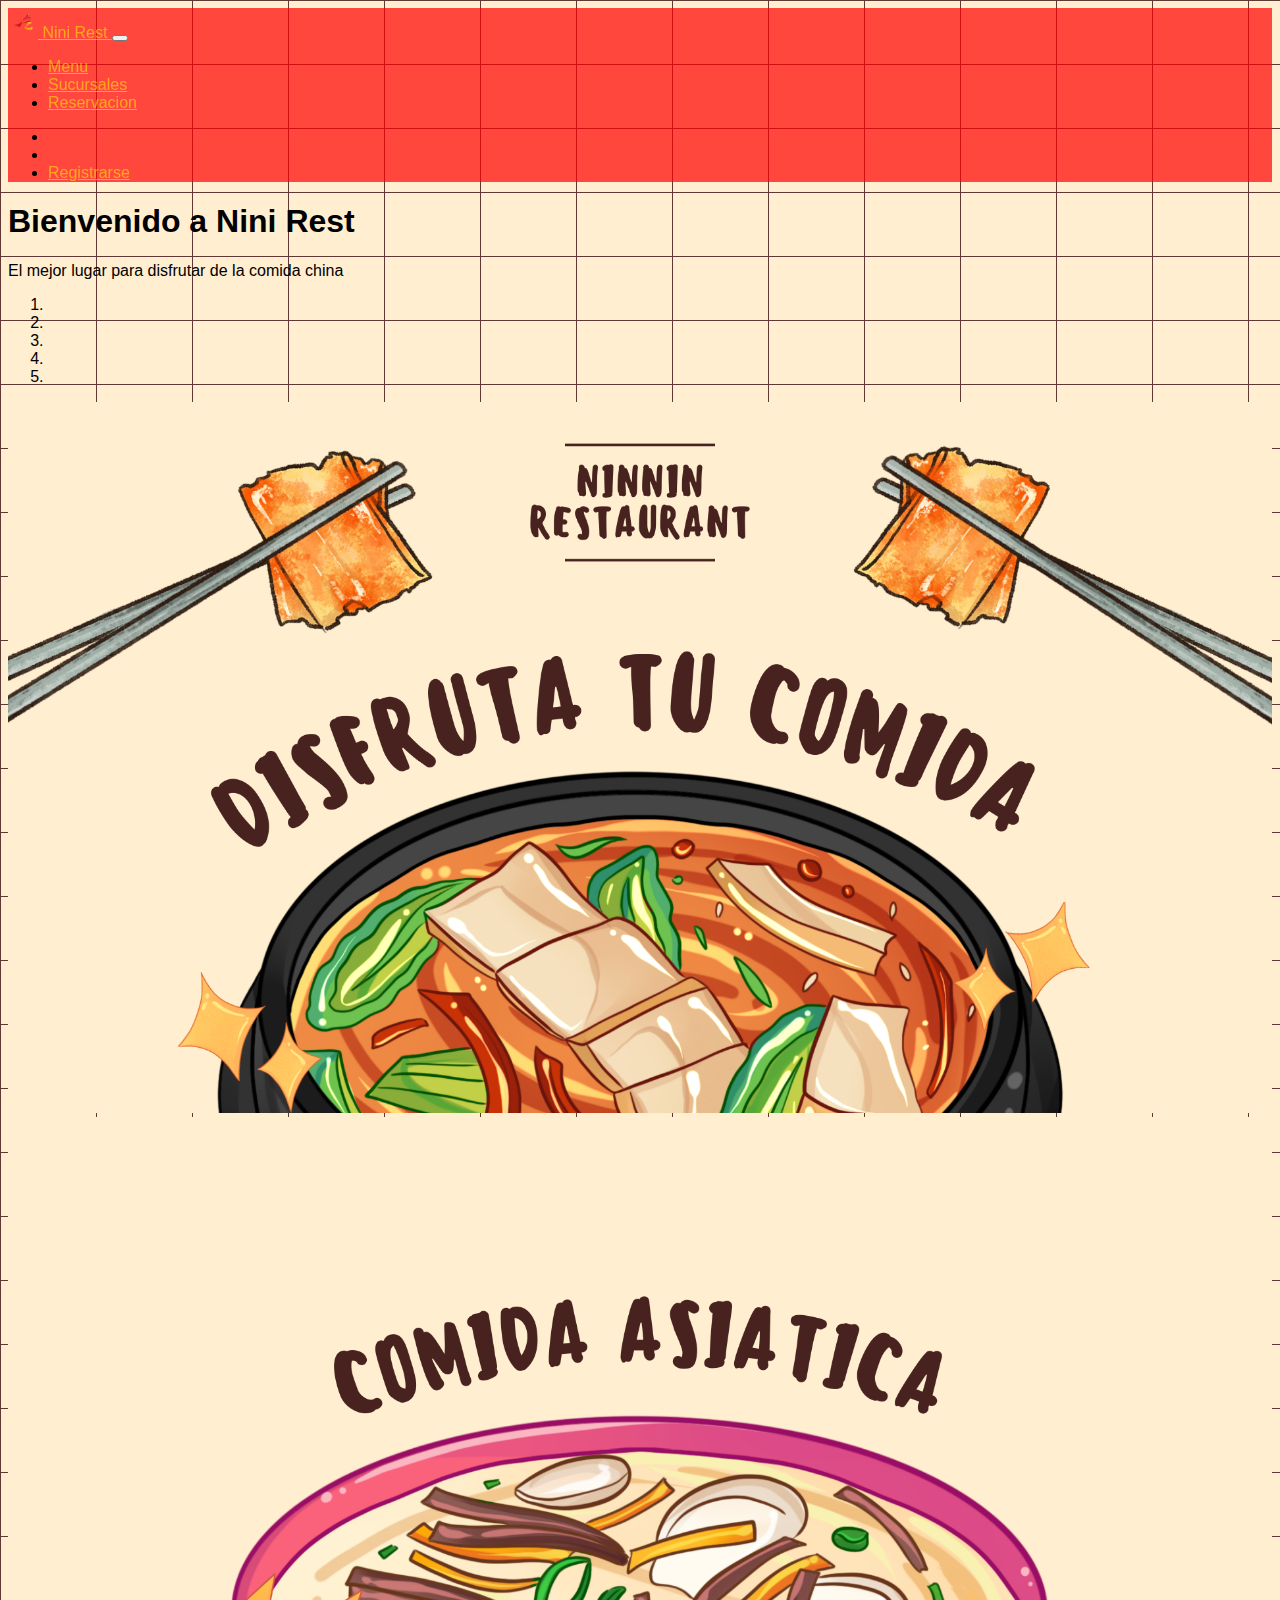
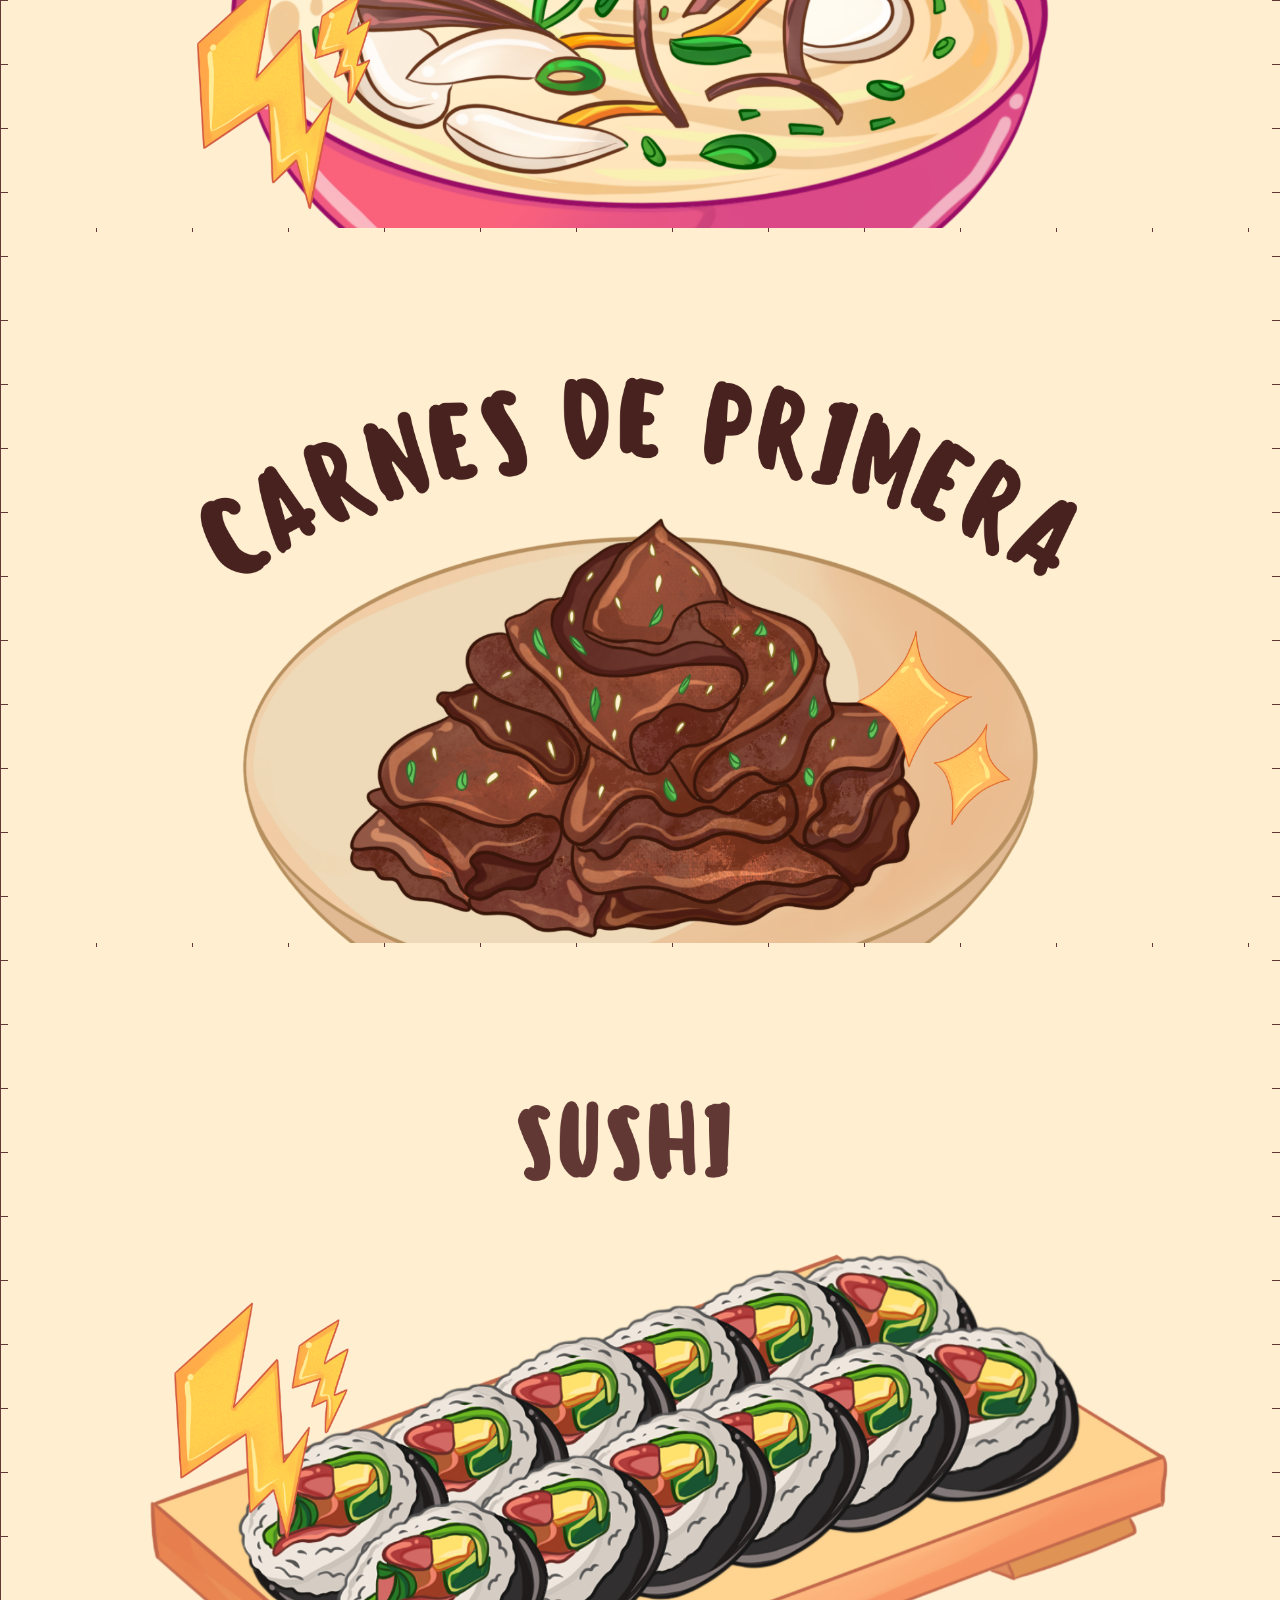
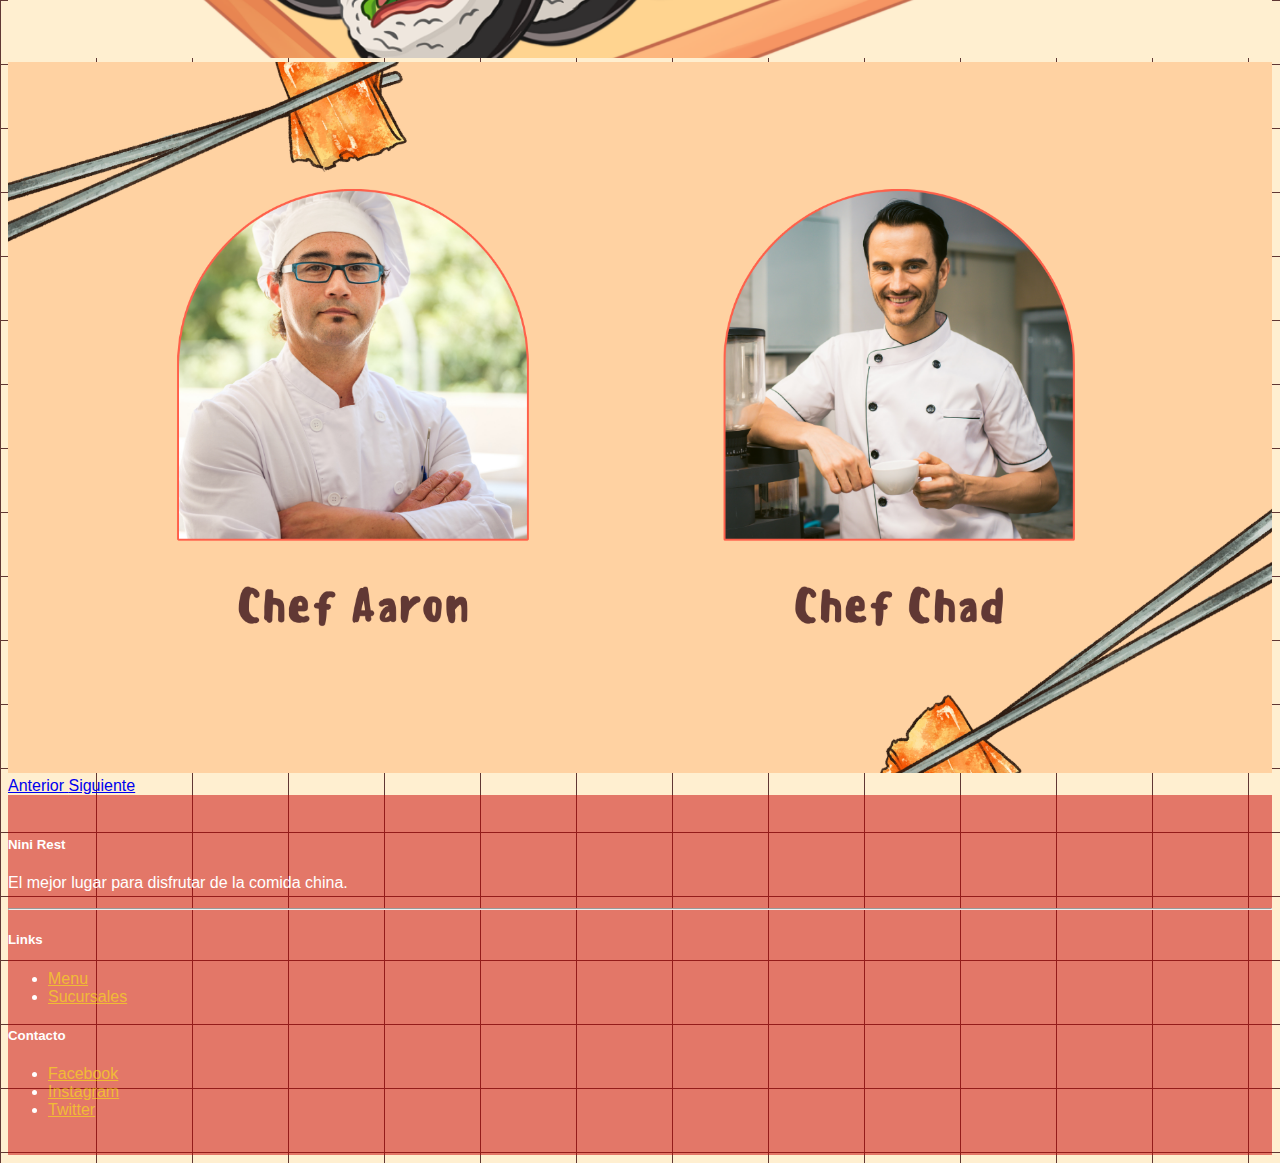
==== Pages/index.html @ f222d8a5 "Refactorizar eventos de la barra de navegación y mejorar la lógica de inicio de sesión" ====
<!DOCTYPE html>
<html lang="es">
<head>
    <meta charset="UTF-8">
    <meta name="viewport" content="width=device-width, initial-scale=1.0">
    <title>Ninnin</title>
    <!-- Estilos CSS de Bootstrap -->
    <link rel="stylesheet" href="https://cdn.jsdelivr.net/npm/bootstrap@4.6.2/dist/css/bootstrap.min.css" integrity="sha384-xOolHFLEh07PJGoPkLv1IbcEPTNtaed2xpHsD9ESMhqIYd0nLMwNLD69Npy4HI+N" crossorigin="anonymous">
    <!-- Estilo personalizado -->
    <link href="../Layout/style.css" rel="stylesheet">
</head>
<body>
    <!-- Barra de navegación -->
    <div id="navbar-placeholder"></div>
    
    
    <div class="container">
        <div class="row">
            <div class="col-12">
                <h1 class="text-center mt-5">Bienvenido a Nini Rest</h1>
                <p class="text-center">El mejor lugar para disfrutar de la comida china</p>
            </div>
        </div>
        <!-- Carrousel -->  
        <div class="row">
            <div class="col-12">
                <div id="carouselExampleIndicators" class="carousel slide" data-ride="carousel">
                    <ol class="carousel-indicators">
                        <li data-target="#carouselExampleIndicators" data-slide-to="0" class="active"></li>
                        <li data-target="#carouselExampleIndicators" data-slide-to="1"></li>
                        <li data-target="#carouselExampleIndicators" data-slide-to="2"></li>
                        <li data-target="#carouselExampleIndicators" data-slide-to="3"></li>
                        <li data-target="#carouselExampleIndicators" data-slide-to="4"></li>
                    </ol>
                    <div class="carousel-inner">
                        <div class="carousel-item active">
                            <img src="../Components/images/1.png" class="d-block w-100" alt="...">
                        </div>
                        <div class="carousel-item">
                            <img src="../Components/images/2.png" class="d-block w-100" alt="...">
                        </div>
                        <div class="carousel-item">
                            <img src="../Components/images/3.png" class="d-block w-100" alt="...">
                        </div>
                        <div class="carousel-item">
                            <img src="../Components/images/4.png" class="d-block w-100" alt="...">
                        </div>
                        <div class="carousel-item">
                            <img src="../Components/images/5.png" class="d-block w-100" alt="...">
                        </div>
                    </div>
                    <a class="carousel-control-prev" href="#carouselExampleIndicators" role="button" data-slide="prev">
                        <span class="carousel-control-prev-icon" aria-hidden="true"></span>
                        <span class="sr-only">Anterior</span>
                    </a>
                    <a class="carousel-control-next" href="#carouselExampleIndicators" role="button" data-slide="next">
                        <span class="carousel-control-next-icon" aria-hidden="true"></span>
                        <span class="sr-only">Siguiente</span>
                    </a>
                </div>
            </div>
        </div>
        

        <!-- footer --> 
        <div id="footer-placeholder"></div>
    

    <!-- jQuery y Bootstrap JS -->
    <script src="https://code.jquery.com/jquery-3.5.1.min.js"></script>
    <script src="https://cdn.jsdelivr.net/npm/bootstrap@4.6.2/dist/js/bootstrap.bundle.min.js" integrity="sha384-Fy6S3B9q64WdZWQUiU+q4/2Lc9npb8tCaSX9FK7E8HnRr0Jz8D6OP9dO5Vg3Q9ct" crossorigin="anonymous"></script>
    <!-- Script personalizado -->
    <script src="../Components/script.js"></script>
</body>
</html>
---- Layout/style.css ----
body {
    background: linear-gradient(to right, #613834 1px, transparent 1px),
                linear-gradient(to bottom, #613834 1px, transparent 1px);
    background-color: #FFEFD0;
    background-size: 6rem 4rem;
    font-family: Arial, sans-serif;
}


/* Barra de Navegación */
.navbar {
  position: sticky;
  top: 0;
  z-index: 1000;
  background-color: #A3220F; /* Rojo más intenso para mejor visibilidad */
}

.navbar-brand, .nav-link {
  color: #FFFF00; /* Amarillo más brillante para mejor contraste */
}

/* Mejoras de accesibilidad para enlaces */
.nav-link:hover, .nav-link:focus {
  color: #FFFFFF; /* Blanco para destacar sobre rojo */
  text-decoration: none; /* Remover subrayado */
}

/* Estilos del Carrousel */
.carousel-inner img {
  width: 100%;
  height: auto; /* Imágenes responsivas */
}

/* Mejoras en el texto del carrousel */
.carousel-caption {
  background-color: rgba(0, 0, 0, 0.5); /* Fondo semi-transparente para mejorar legibilidad */
  padding: 10px;
  border-radius: 5px;
}

/* Estilos para el footer */
footer {
  background-color: #A3220F; /* Rojo oscuro más opaco para consistencia */
  color: white; /* Texto en blanco para contraste */
  padding: 20px 0;
}

footer a {
  color: #FFFF00; /* Mantener amarillo para enlaces */
}

footer a:hover {
  color: #FFFFFF; /* Blanco al pasar el ratón */
}

/* Estilos Responsivos */
@media (max-width: 768px) {
  .navbar-nav {
      text-align: center; /* Centrar enlaces en dispositivos móviles */
  }
}
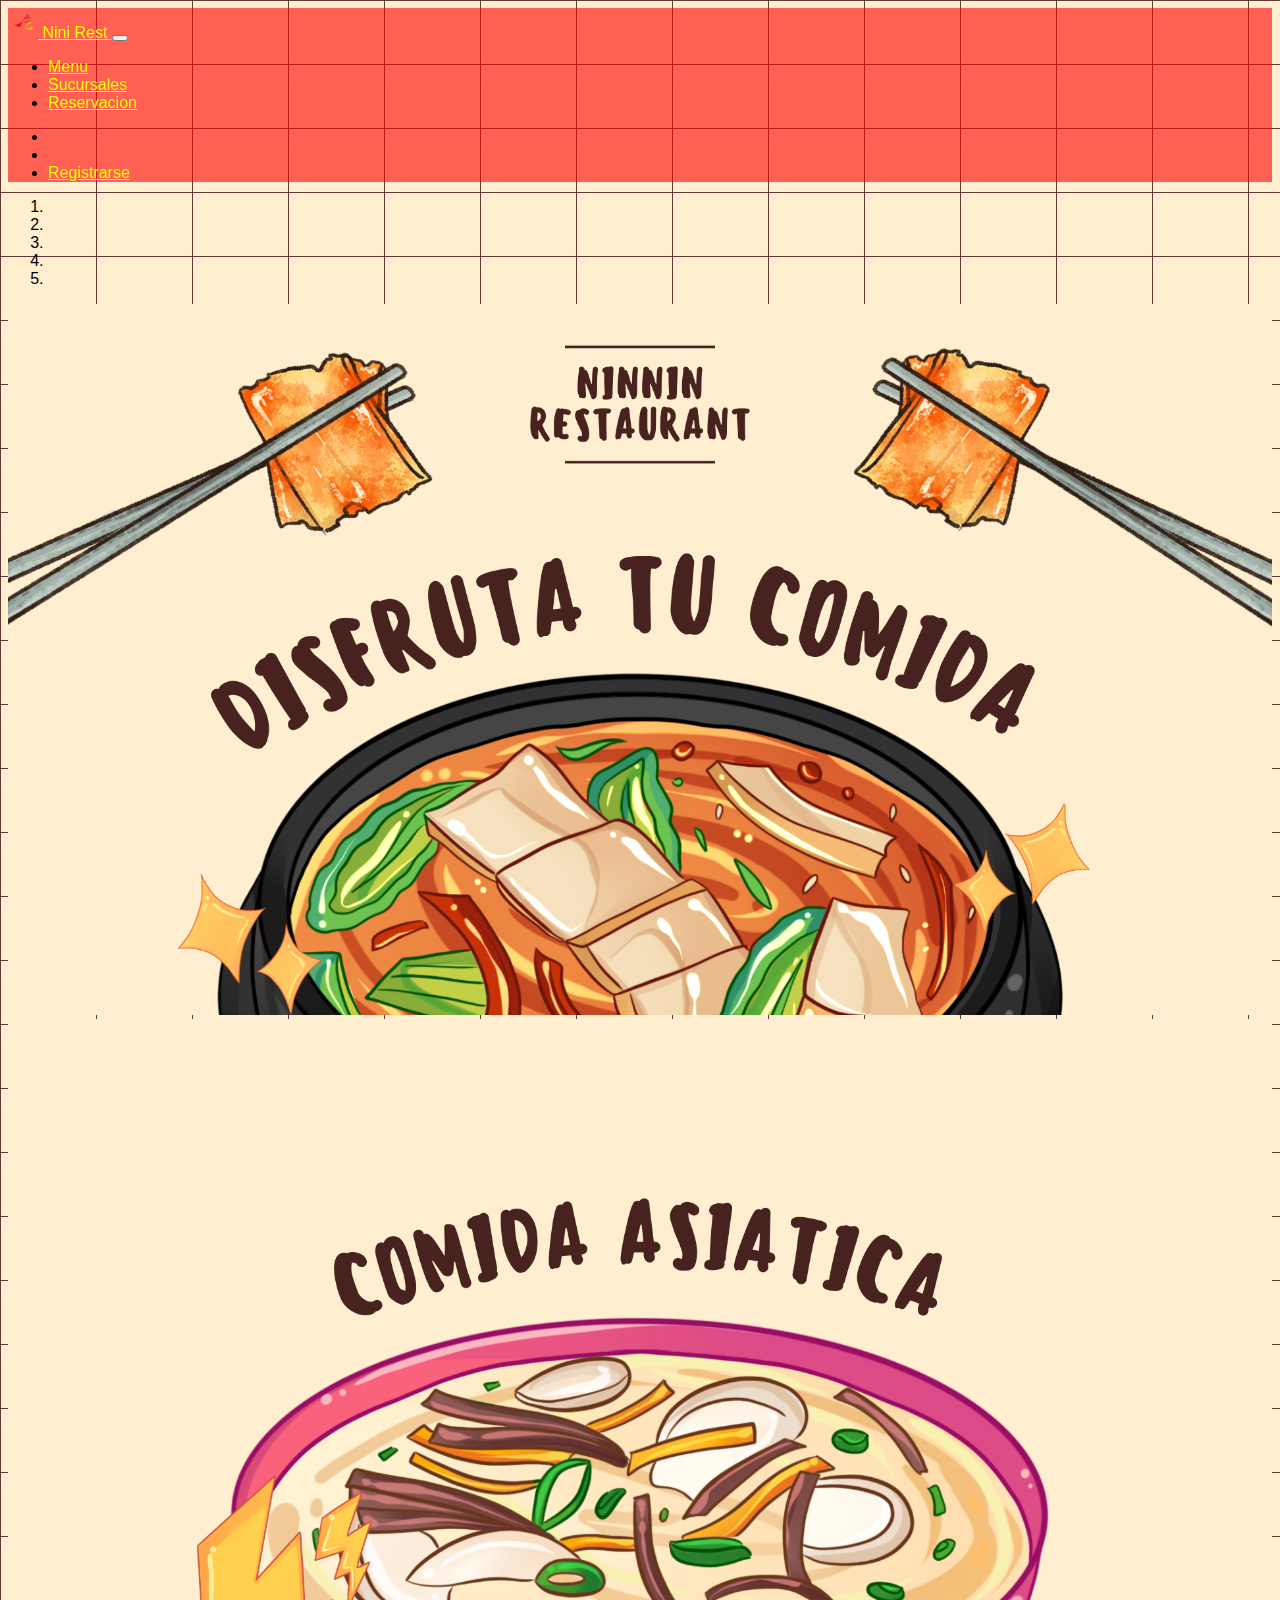
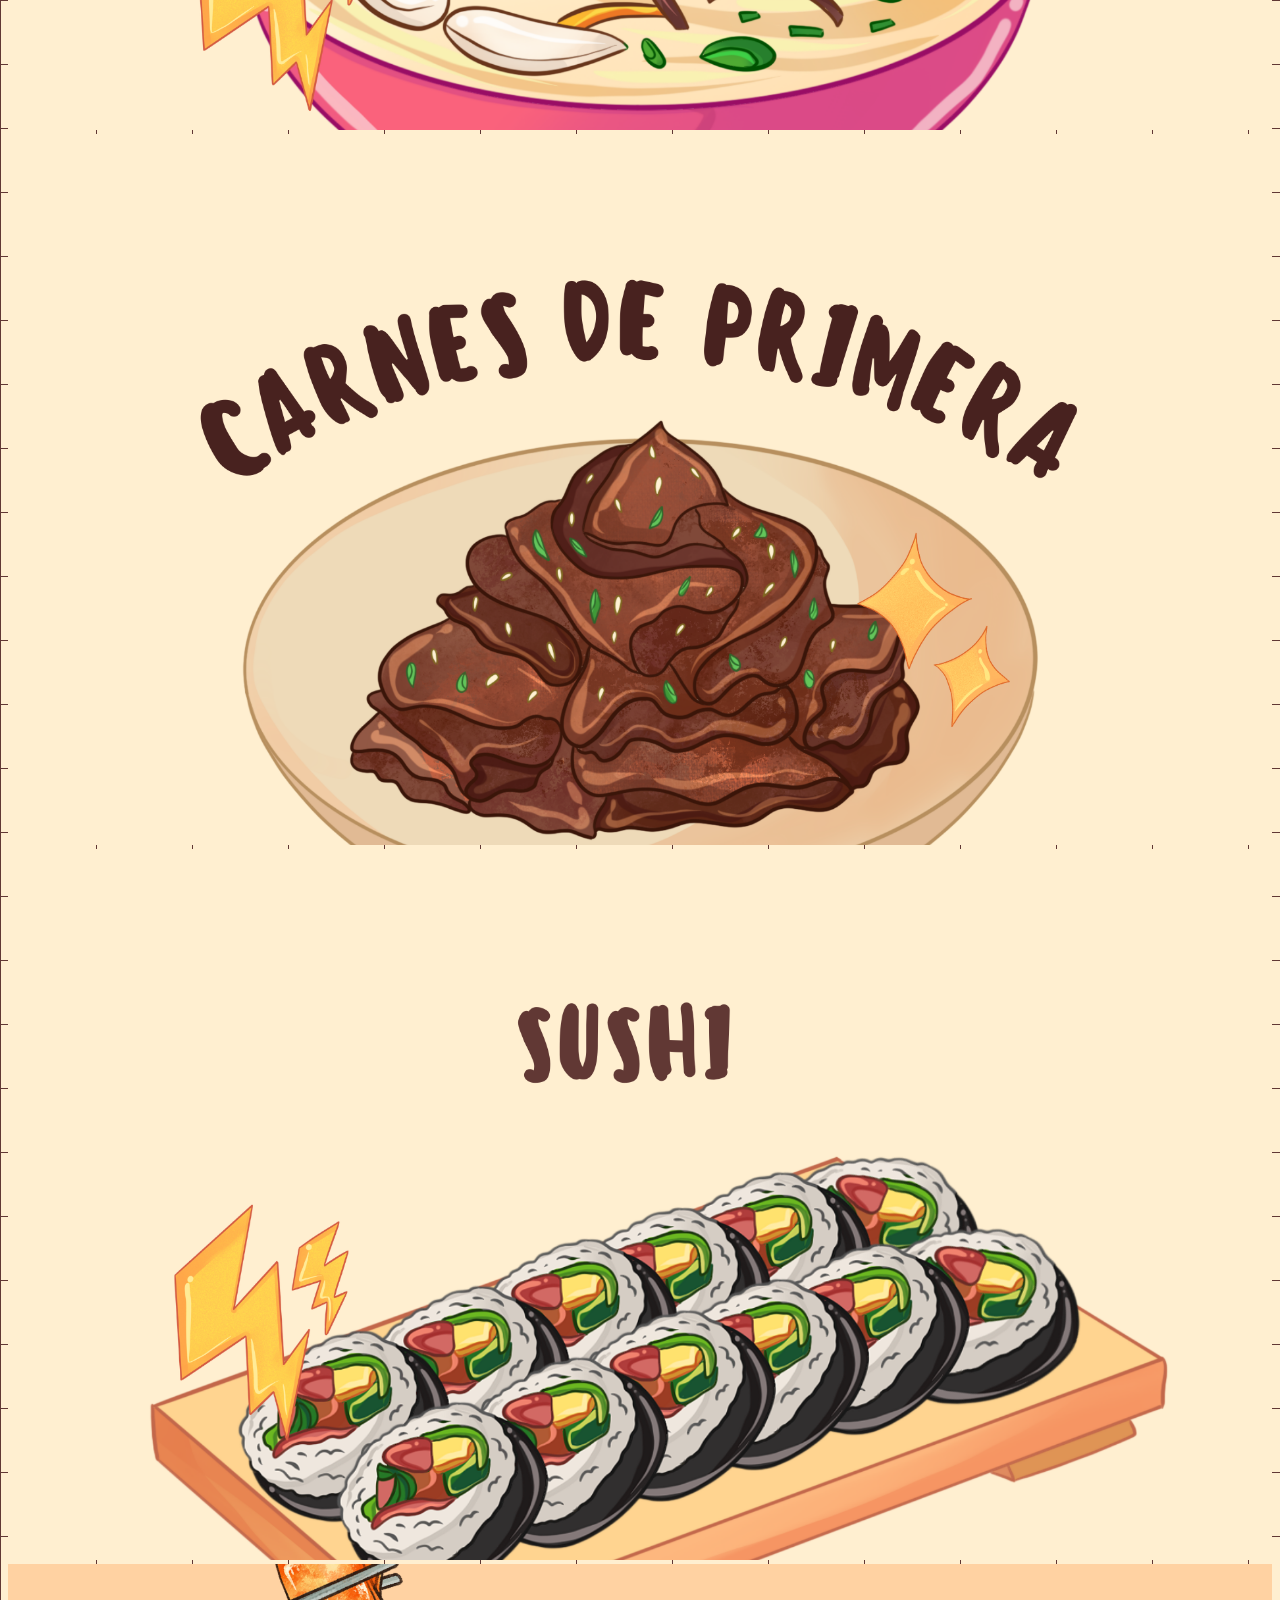
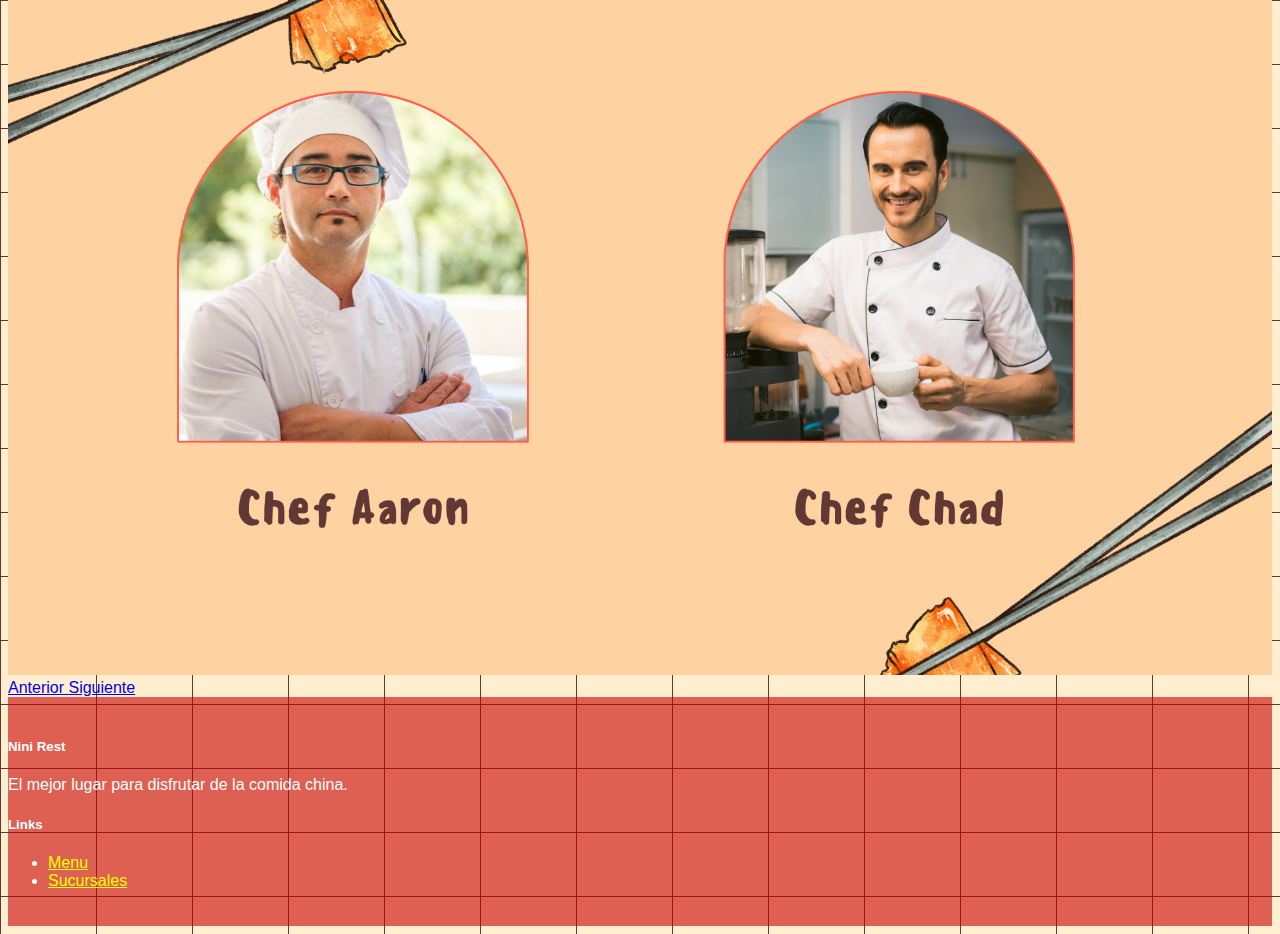
==== commit d6983ed0: "Update background color and links in navbar and footer components" ====
--- a/Pages/index.html
+++ b/Pages/index.html
@@ -13,15 +13,8 @@
     <!-- Barra de navegación -->
     <div id="navbar-placeholder"></div>
     
-    
-    <div class="container">
-        <div class="row">
-            <div class="col-12">
-                <h1 class="text-center mt-5">Bienvenido a Nini Rest</h1>
-                <p class="text-center">El mejor lugar para disfrutar de la comida china</p>
-            </div>
-        </div>
-        <!-- Carrousel -->  
+    <!-- Carrousel en container-fluid para ancho completo -->
+    <div class="container-fluid">
         <div class="row">
             <div class="col-12">
                 <div id="carouselExampleIndicators" class="carousel slide" data-ride="carousel">
@@ -55,15 +48,16 @@
                     </a>
                     <a class="carousel-control-next" href="#carouselExampleIndicators" role="button" data-slide="next">
                         <span class="carousel-control-next-icon" aria-hidden="true"></span>
-                        <span class="sr-only">Siguiente</span>
+                        <span the="sr-only">Siguiente</span>
                     </a>
                 </div>
             </div>
         </div>
+    </div>
         
 
-        <!-- footer --> 
-        <div id="footer-placeholder"></div>
+    <!-- footer --> 
+    <div id="footer-placeholder"></div>
     
 
     <!-- jQuery y Bootstrap JS -->
--- a/Layout/style.css
+++ b/Layout/style.css
@@ -11,19 +11,10 @@
 .navbar {
   position: sticky;
   top: 0;
+  width: 100%;
   z-index: 1000;
-  background-color: #A3220F; /* Rojo más intenso para mejor visibilidad */
 }
 
-.navbar-brand, .nav-link {
-  color: #FFFF00; /* Amarillo más brillante para mejor contraste */
-}
-
-/* Mejoras de accesibilidad para enlaces */
-.nav-link:hover, .nav-link:focus {
-  color: #FFFFFF; /* Blanco para destacar sobre rojo */
-  text-decoration: none; /* Remover subrayado */
-}
 
 /* Estilos del Carrousel */
 .carousel-inner img {
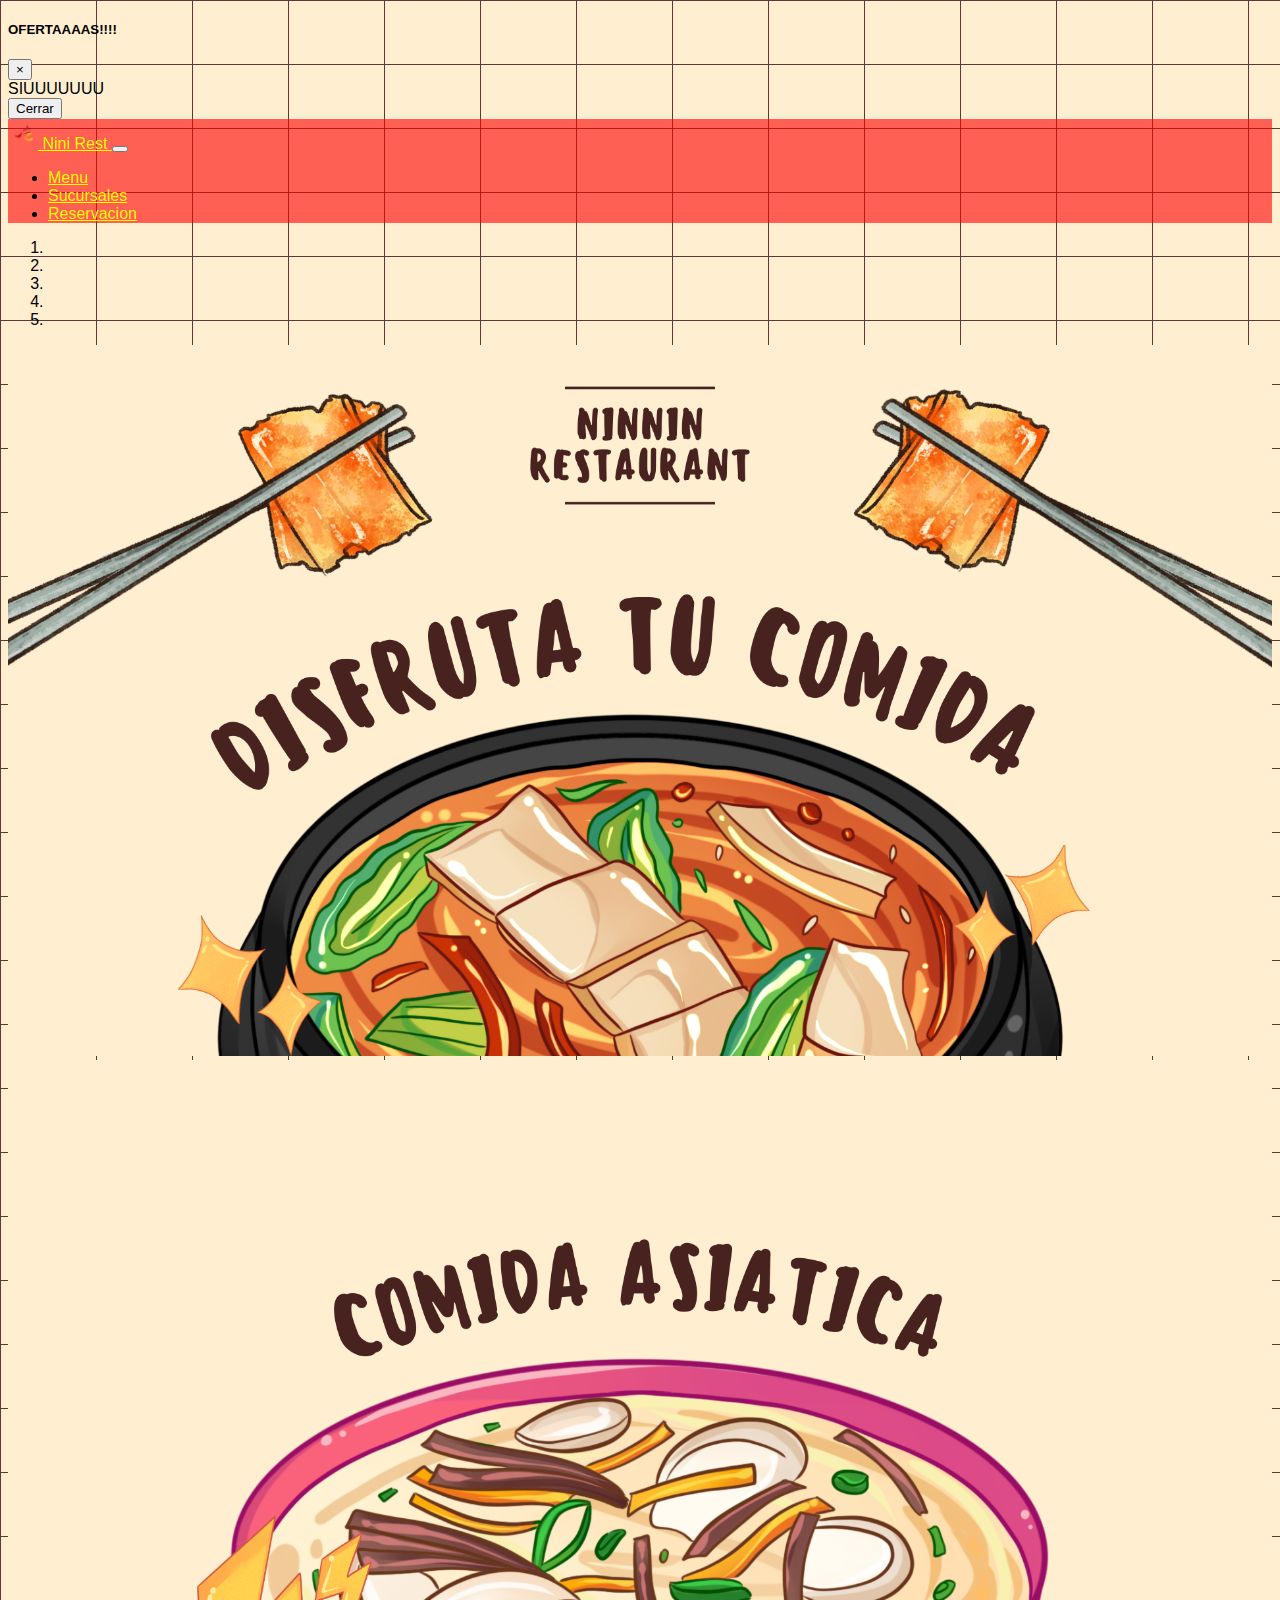
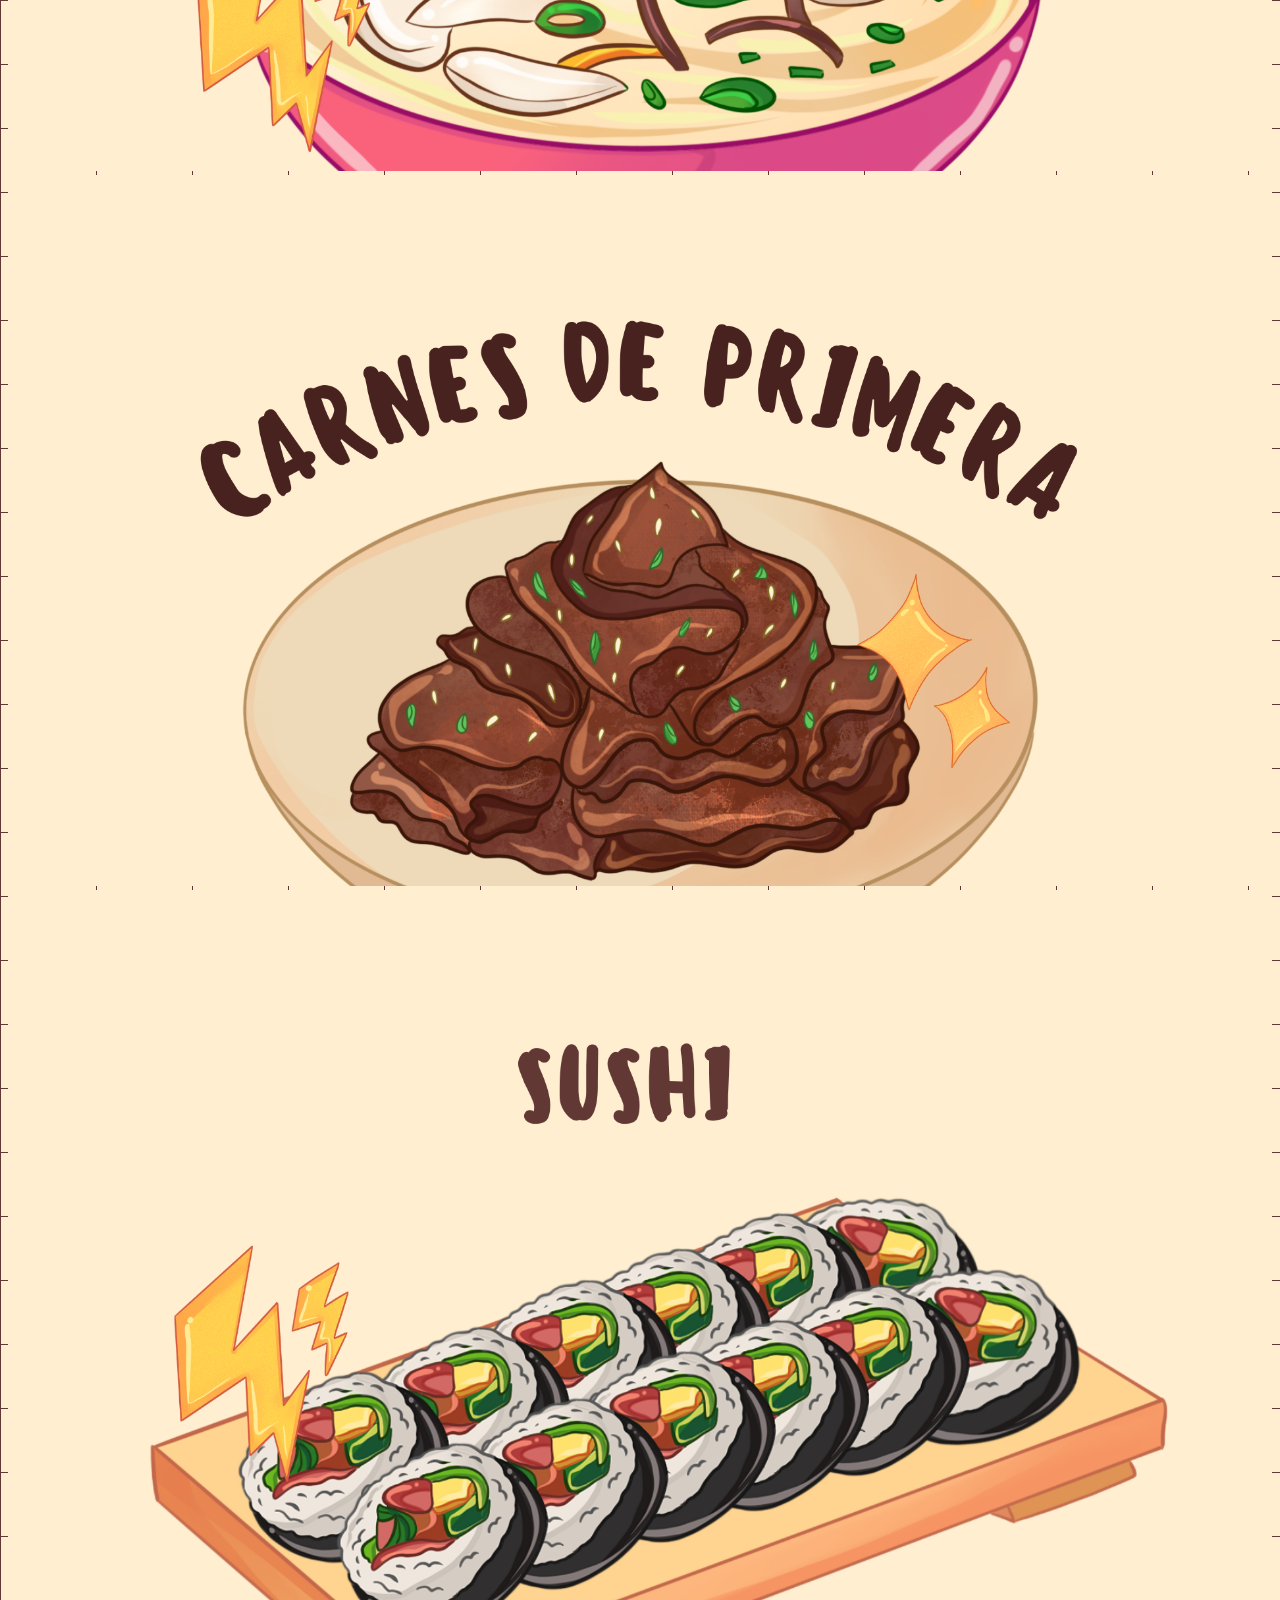
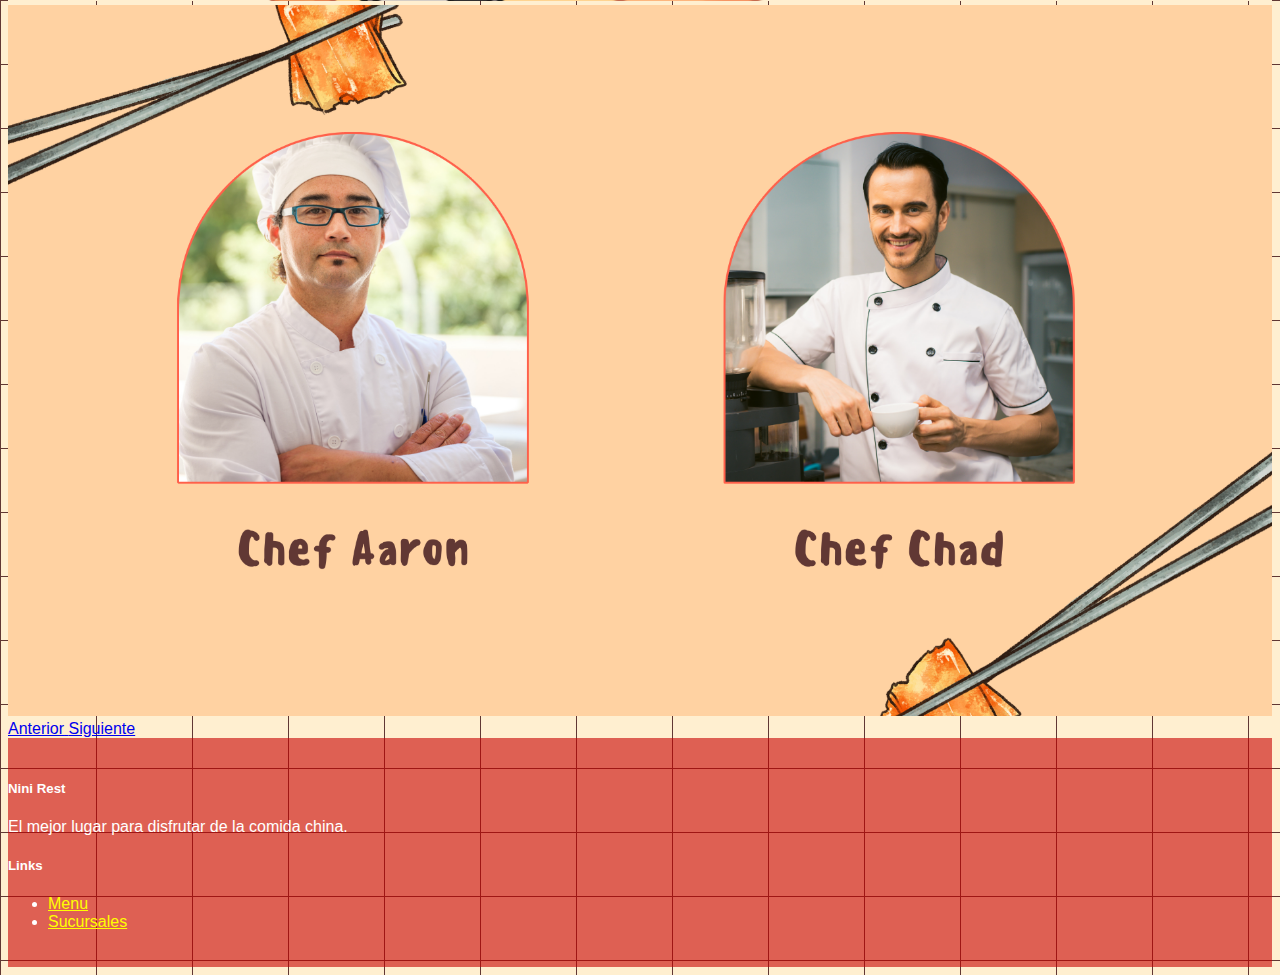
==== commit 5f4f6249: "Añadir Modal" ====
--- a/Pages/index.html
+++ b/Pages/index.html
@@ -10,6 +10,26 @@
     <link href="../Layout/style.css" rel="stylesheet">
 </head>
 <body>
+
+    <!-- Modal -->
+<div class="modal fade" id="myModal" tabindex="-1" role="dialog" aria-labelledby="exampleModalLabel" aria-hidden="true">
+    <div class="modal-dialog" role="document">
+        <div class="modal-content">
+        <div class="modal-header">
+            <h5 class="modal-title" id="exampleModalLabel">OFERTAAAAS!!!!</h5>
+            <button type="button" class="close" data-dismiss="modal" aria-label="Close">
+            <span aria-hidden="true">&times;</span>
+            </button>
+        </div>
+        <div class="modal-body">
+            SIUUUUUUU
+        </div>
+        <div class="modal-footer">
+            <button type="button" class="btn btn-secondary" data-dismiss="modal">Cerrar</button>
+        </div>
+        </div>
+    </div>
+    </div>
     <!-- Barra de navegación -->
     <div id="navbar-placeholder"></div>
     
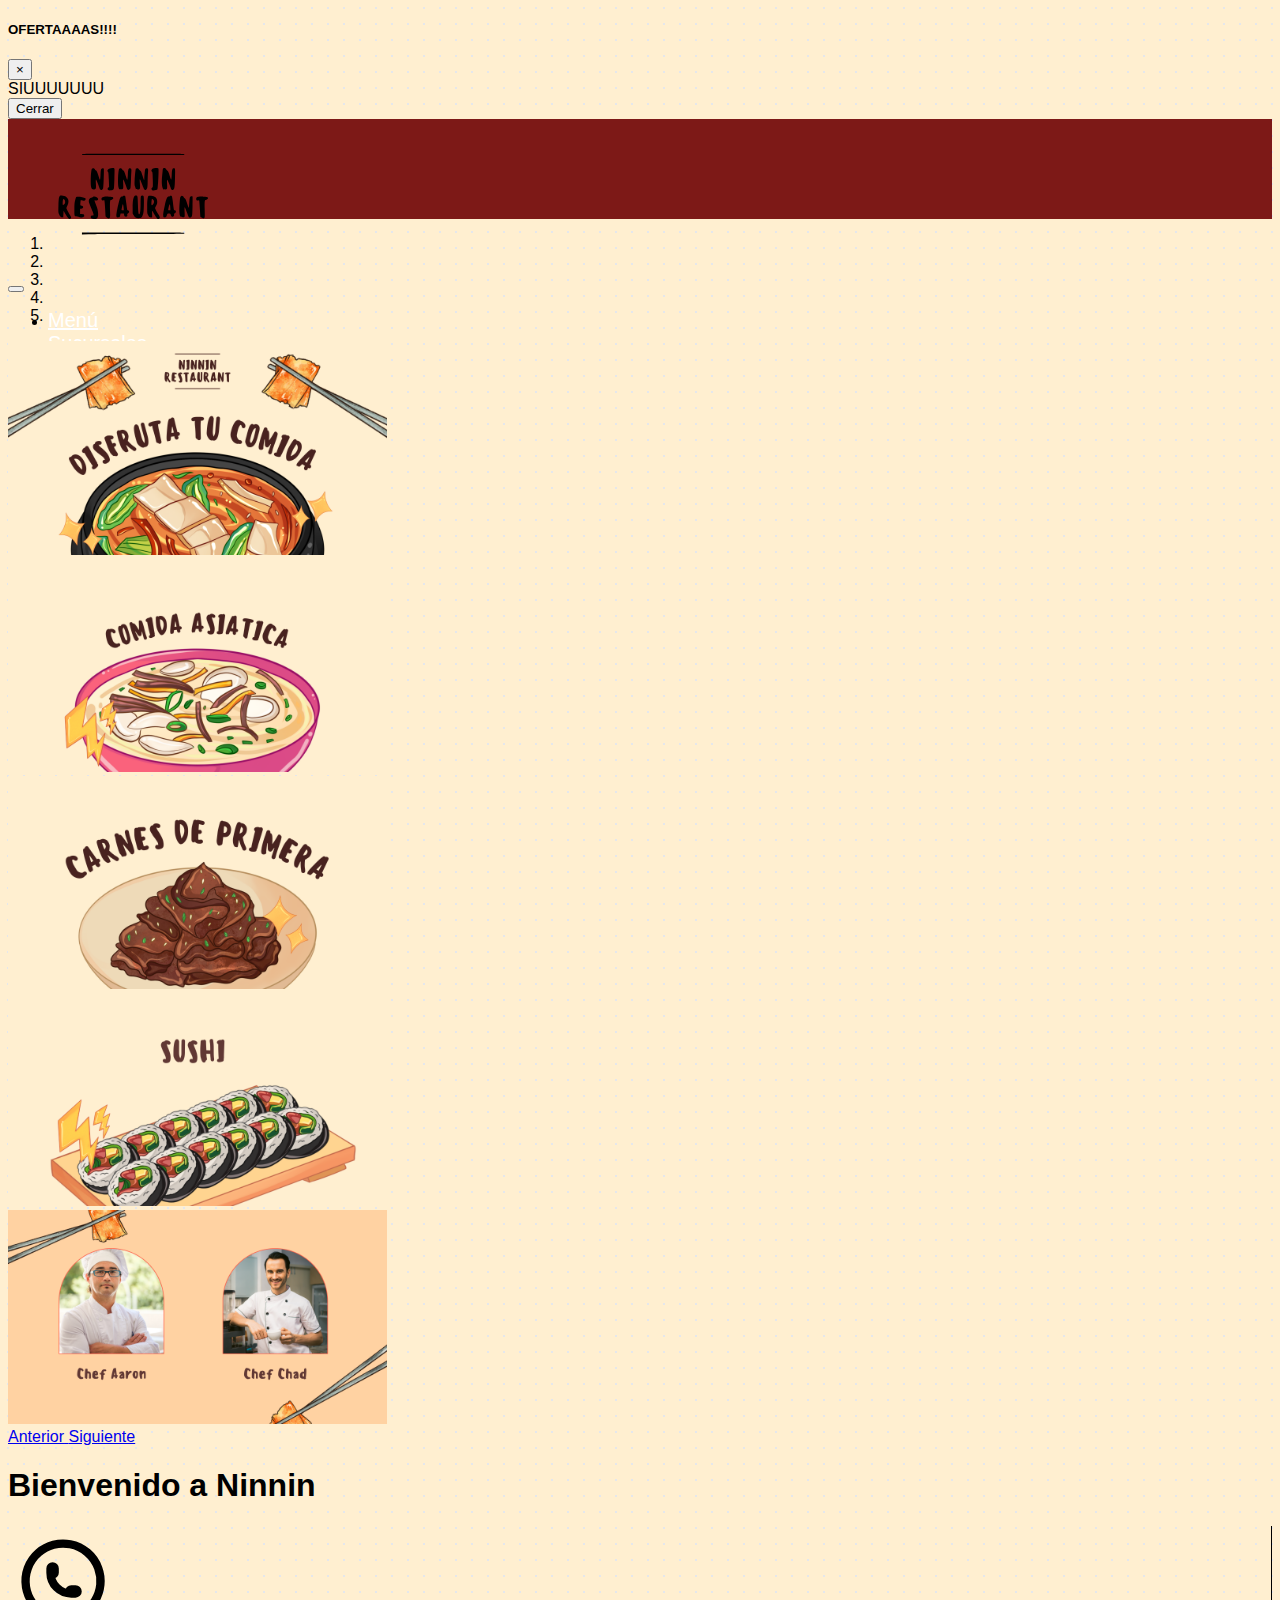
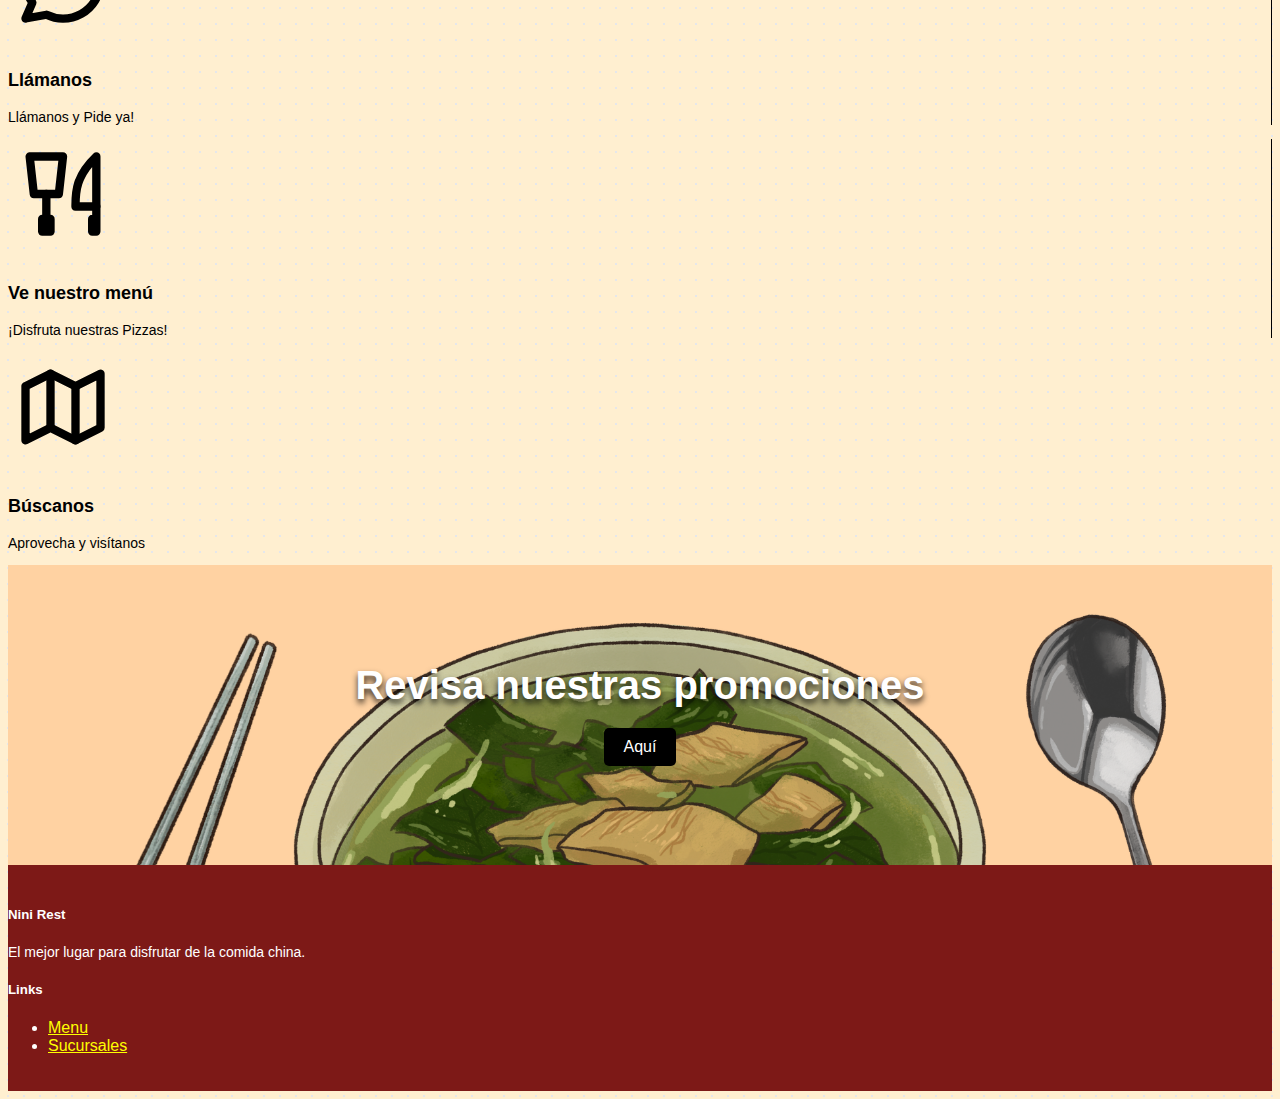
==== commit 61b4dbc7: "Update navbar and footer components styling and links" ====
--- a/Pages/index.html
+++ b/Pages/index.html
@@ -1,89 +1,146 @@
 <!DOCTYPE html>
 <html lang="es">
+
 <head>
     <meta charset="UTF-8">
     <meta name="viewport" content="width=device-width, initial-scale=1.0">
     <title>Ninnin</title>
     <!-- Estilos CSS de Bootstrap -->
-    <link rel="stylesheet" href="https://cdn.jsdelivr.net/npm/bootstrap@4.6.2/dist/css/bootstrap.min.css" integrity="sha384-xOolHFLEh07PJGoPkLv1IbcEPTNtaed2xpHsD9ESMhqIYd0nLMwNLD69Npy4HI+N" crossorigin="anonymous">
+    <link rel="stylesheet" href="https://cdn.jsdelivr.net/npm/bootstrap@4.6.2/dist/css/bootstrap.min.css"
+        integrity="sha384-xOolHFLEh07PJGoPkLv1IbcEPTNtaed2xpHsD9ESMhqIYd0nLMwNLD69Npy4HI+N" crossorigin="anonymous">
     <!-- Estilo personalizado -->
     <link href="../Layout/style.css" rel="stylesheet">
 </head>
+
 <body>
 
     <!-- Modal -->
-<div class="modal fade" id="myModal" tabindex="-1" role="dialog" aria-labelledby="exampleModalLabel" aria-hidden="true">
-    <div class="modal-dialog" role="document">
-        <div class="modal-content">
-        <div class="modal-header">
-            <h5 class="modal-title" id="exampleModalLabel">OFERTAAAAS!!!!</h5>
-            <button type="button" class="close" data-dismiss="modal" aria-label="Close">
-            <span aria-hidden="true">&times;</span>
-            </button>
-        </div>
-        <div class="modal-body">
-            SIUUUUUUU
-        </div>
-        <div class="modal-footer">
-            <button type="button" class="btn btn-secondary" data-dismiss="modal">Cerrar</button>
-        </div>
-        </div>
-    </div>
-    </div>
-    <!-- Barra de navegación -->
-    <div id="navbar-placeholder"></div>
-    
-    <!-- Carrousel en container-fluid para ancho completo -->
-    <div class="container-fluid">
-        <div class="row">
-            <div class="col-12">
-                <div id="carouselExampleIndicators" class="carousel slide" data-ride="carousel">
-                    <ol class="carousel-indicators">
-                        <li data-target="#carouselExampleIndicators" data-slide-to="0" class="active"></li>
-                        <li data-target="#carouselExampleIndicators" data-slide-to="1"></li>
-                        <li data-target="#carouselExampleIndicators" data-slide-to="2"></li>
-                        <li data-target="#carouselExampleIndicators" data-slide-to="3"></li>
-                        <li data-target="#carouselExampleIndicators" data-slide-to="4"></li>
-                    </ol>
-                    <div class="carousel-inner">
-                        <div class="carousel-item active">
-                            <img src="../Components/images/1.png" class="d-block w-100" alt="...">
-                        </div>
-                        <div class="carousel-item">
-                            <img src="../Components/images/2.png" class="d-block w-100" alt="...">
-                        </div>
-                        <div class="carousel-item">
-                            <img src="../Components/images/3.png" class="d-block w-100" alt="...">
-                        </div>
-                        <div class="carousel-item">
-                            <img src="../Components/images/4.png" class="d-block w-100" alt="...">
-                        </div>
-                        <div class="carousel-item">
-                            <img src="../Components/images/5.png" class="d-block w-100" alt="...">
-                        </div>
-                    </div>
-                    <a class="carousel-control-prev" href="#carouselExampleIndicators" role="button" data-slide="prev">
-                        <span class="carousel-control-prev-icon" aria-hidden="true"></span>
-                        <span class="sr-only">Anterior</span>
-                    </a>
-                    <a class="carousel-control-next" href="#carouselExampleIndicators" role="button" data-slide="next">
-                        <span class="carousel-control-next-icon" aria-hidden="true"></span>
-                        <span the="sr-only">Siguiente</span>
-                    </a>
+    <div class="modal fade" id="myModal" tabindex="-1" role="dialog" aria-labelledby="exampleModalLabel"
+        aria-hidden="true">
+        <div class="modal-dialog" role="document">
+            <div class="modal-content">
+                <div class="modal-header">
+                    <h5 class="modal-title" id="exampleModalLabel">OFERTAAAAS!!!!</h5>
+                    <button type="button" class="close" data-dismiss="modal" aria-label="Close">
+                        <span aria-hidden="true">&times;</span>
+                    </button>
+                </div>
+                <div class="modal-body">
+                    SIUUUUUUU
+                </div>
+                <div class="modal-footer">
+                    <button type="button" class="btn btn-secondary" data-dismiss="modal">Cerrar</button>
                 </div>
             </div>
         </div>
     </div>
-        
+    <!-- Barra de navegación -->
+    <div id="navbar-placeholder"></div>
 
-    <!-- footer --> 
+    <!-- Carrousel -->
+    <div class="row">
+        <div class="col-12">
+            <div id="carouselExampleIndicators" class="carousel slide" data-ride="carousel">
+                <ol class="carousel-indicators">
+                    <li data-target="#carouselExampleIndicators" data-slide-to="0" class="active"></li>
+                    <li data-target="#carouselExampleIndicators" data-slide-to="1"></li>
+                    <li data-target="#carouselExampleIndicators" data-slide-to="2"></li>
+                    <li data-target="#carouselExampleIndicators" data-slide-to="3"></li>
+                    <li data-target="#carouselExampleIndicators" data-slide-to="4"></li>
+                </ol>
+                <div class="carousel-inner">
+                    <div class="carousel-item active">
+                        <img src="../Components/images/1.png" class="d-block w-100" alt="...">
+                    </div>
+                    <div class="carousel-item">
+                        <img src="../Components/images/2.png" class="d-block w-100" alt="...">
+                    </div>
+                    <div class="carousel-item">
+                        <img src="../Components/images/3.png" class="d-block w-100" alt="...">
+                    </div>
+                    <div class="carousel-item">
+                        <img src="../Components/images/4.png" class="d-block w-100" alt="...">
+                    </div>
+                    <div class="carousel-item">
+                        <img src="../Components/images/5.png" class="d-block w-100" alt="...">
+                    </div>
+                </div>
+                <a class="carousel-control-prev" href="#carouselExampleIndicators" role="button" data-slide="prev">
+                    <span class="carousel-control-prev-icon" aria-hidden="true"></span>
+                    <span class="sr-only">Anterior</span>
+                </a>
+                <a class="carousel-control-next" href="#carouselExampleIndicators" role="button" data-slide="next">
+                    <span class="carousel-control-next-icon" aria-hidden="true"></span>
+                    <span the="sr-only">Siguiente</span>
+                </a>
+            </div>
+        </div>
+    </div>
+
+    <!-- Contenedor Centrado -->
+    <div class="container-fluid">
+
+        <div>
+            <h1 class="text-center my-5">Bienvenido a Ninnin</h1>
+
+        </div>
+
+        <!-- Seccion -->
+        <div class="container text-center my-5">
+            <div class="row">
+                <!-- Column 1 -->
+                <div class="col-md-4 border-right">
+                    <div class="icon-container">
+                        <img src="../Components/icons/whatsapp.svg" alt="Icono de WhatsApp" class="icon"
+                            aria-label="Icono de WhatsApp">
+                    </div>
+                    <h3>Llámanos</h3>
+                    <p>Llámanos y Pide ya!</p>
+                </div>
+
+                <!-- Column 2 -->
+                <div class="col-md-4 border-right">
+                    <div class="icon-container">
+                        <img src="../Components/icons/tools-kitchen.svg" alt="Icono de utensilios de cocina"
+                            class="icon" aria-label="Icono de utensilios de cocina">
+                    </div>
+                    <h3>Ve nuestro menú</h3>
+                    <p>¡Disfruta nuestras Pizzas!</p>
+                </div>
+
+                <!-- Column 3 -->
+                <div class="col-md-4">
+                    <div class="icon-container">
+                        <img src="../Components/icons/map.svg" alt="Icono de mapa" class="icon"
+                            aria-label="Icono de mapa">
+                    </div>
+                    <h3>Búscanos</h3>
+                    <p>Aprovecha y visítanos</p>
+                </div>
+            </div>
+        </div>
+
+    </div>
+
+    <div class="hero-section">
+        <div class="hero-text">
+            <h1>Revisa nuestras promociones</h1>
+            <a href="#" class="hero-button">Aquí</a>
+        </div>
+    </div>
+
+
+    <!-- footer -->
     <div id="footer-placeholder"></div>
-    
+
 
     <!-- jQuery y Bootstrap JS -->
     <script src="https://code.jquery.com/jquery-3.5.1.min.js"></script>
-    <script src="https://cdn.jsdelivr.net/npm/bootstrap@4.6.2/dist/js/bootstrap.bundle.min.js" integrity="sha384-Fy6S3B9q64WdZWQUiU+q4/2Lc9npb8tCaSX9FK7E8HnRr0Jz8D6OP9dO5Vg3Q9ct" crossorigin="anonymous"></script>
+    <script src="https://cdn.jsdelivr.net/npm/bootstrap@4.6.2/dist/js/bootstrap.bundle.min.js"
+        integrity="sha384-Fy6S3B9q64WdZWQUiU+q4/2Lc9npb8tCaSX9FK7E8HnRr0Jz8D6OP9dO5Vg3Q9ct"
+        crossorigin="anonymous"></script>
     <!-- Script personalizado -->
     <script src="../Components/script.js"></script>
 </body>
-</html>
+
+</html>--- a/Layout/style.css
+++ b/Layout/style.css
@@ -1,53 +1,134 @@
+
+/* Estilos Generales */
 body {
-    background: linear-gradient(to right, #613834 1px, transparent 1px),
-                linear-gradient(to bottom, #613834 1px, transparent 1px);
-    background-color: #FFEFD0;
-    background-size: 6rem 4rem;
-    font-family: Arial, sans-serif;
+  background: radial-gradient(#e5e7eb 1px, transparent 1px);
+  background-color: #FFEFD0;
+  background-size: 16px 16px;
+  font-family: Arial, sans-serif;
 }
 
 
+
+
 /* Barra de Navegación */
-.navbar {
-  position: sticky;
-  top: 0;
-  width: 100%;
-  z-index: 1000;
+.custom-navbar {
+  background-color: #7D1917;
+  height: 100px; /* Ajusta este valor según tus necesidades */
 }
 
+.navbar-logo {
+  width: 150px; /* Asegúrate de que el logo no sea más grande que la altura de la navbar */
+  height: 150px; 
+}
+
+.custom-navbar .navbar-nav .nav-link {
+  color: white !important; 
+  transition: color 0.3s ease; 
+}
+
+.custom-navbar .nav-link:hover {
+  color: #998955 !important; 
+}
+
+.custom-navbar .navbar-brand {
+  color: white !important; 
+  font-size: 25px;
+}
+
+.custom-navbar .nav-link {
+  font-size: 20px;
+}
 
 /* Estilos del Carrousel */
 .carousel-inner img {
-  width: 100%;
-  height: auto; /* Imágenes responsivas */
+  width: 30%;
+  height: 100%; 
 }
 
-/* Mejoras en el texto del carrousel */
 .carousel-caption {
-  background-color: rgba(0, 0, 0, 0.5); /* Fondo semi-transparente para mejorar legibilidad */
+  background-color: rgba(0, 0, 0, 0.5);
   padding: 10px;
   border-radius: 5px;
 }
 
 /* Estilos para el footer */
 footer {
-  background-color: #A3220F; /* Rojo oscuro más opaco para consistencia */
-  color: white; /* Texto en blanco para contraste */
+  background-color: #7D1917; 
+  color: white; 
   padding: 20px 0;
 }
 
 footer a {
-  color: #FFFF00; /* Mantener amarillo para enlaces */
+  color: #FFFF00; 
 }
 
 footer a:hover {
-  color: #FFFFFF; /* Blanco al pasar el ratón */
+  color: #FFFFFF; 
 }
 
 /* Estilos Responsivos */
 @media (max-width: 768px) {
   .navbar-nav {
-      text-align: center; /* Centrar enlaces en dispositivos móviles */
+      text-align: center;
   }
 }
 
+/* Estilos para la sección de servicios */
+.icon-container {
+  padding: 5px;
+  display: inline-block;
+}
+
+.icon {
+  height: 100px;
+  margin-bottom: 20px; /* Reducido de 100px a 20px */
+}
+
+h3 {
+  font-size: 18px;
+  margin-top: 10px;
+}
+
+p {
+  font-size: 14px;
+}
+
+.border-right {
+  border-right: 1px solid #000 !important; /* Asegura que este estilo tenga prioridad */
+}
+
+/* Estilos para la sección de contacto */
+.hero-section {
+  position: relative;
+  width: 100%;
+  height: 300px; /* Ajusta según tus necesidades */
+  background-image: url('../Components/images/6.png'); /* Cambia a la imagen deseada */
+  background-size: cover;
+  background-position: center;
+  display: flex;
+  align-items: center;
+  justify-content: center;
+}
+
+.hero-text {
+  text-align: center;
+  color: white;
+  text-shadow: 0px 4px 6px rgba(0,0,0,0.8); /* Sombra para mejorar la legibilidad */
+}
+
+.hero-text h1 {
+  margin: 0;
+  font-size: 2.5em; /* Ajusta según tus necesidades */
+}
+
+.hero-button {
+  display: inline-block;
+  margin-top: 20px;
+  padding: 10px 20px;
+  background-color: black; /* Cambia al color deseado */
+  color: white;
+  text-decoration: none;
+  border: none;
+  font-size: 1em;
+  border-radius: 5px; /* Ajusta según tus necesidades */
+}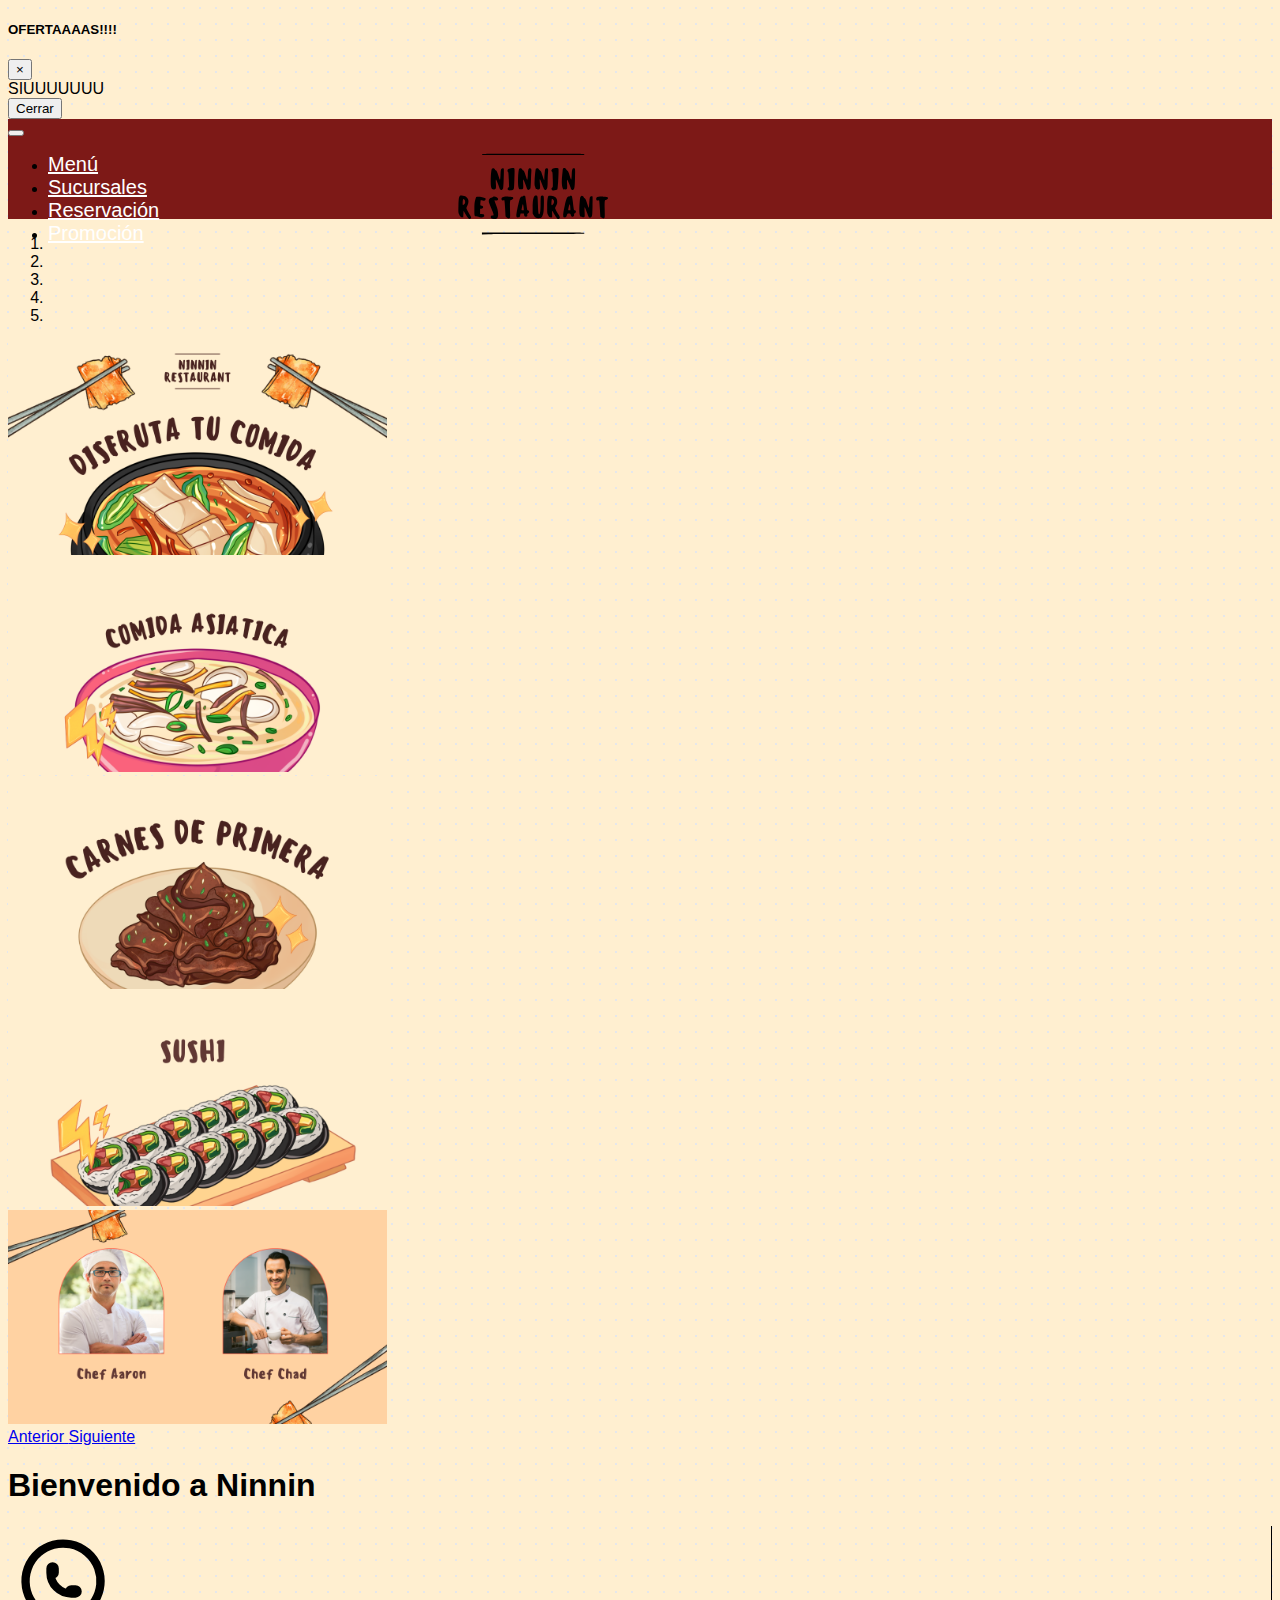
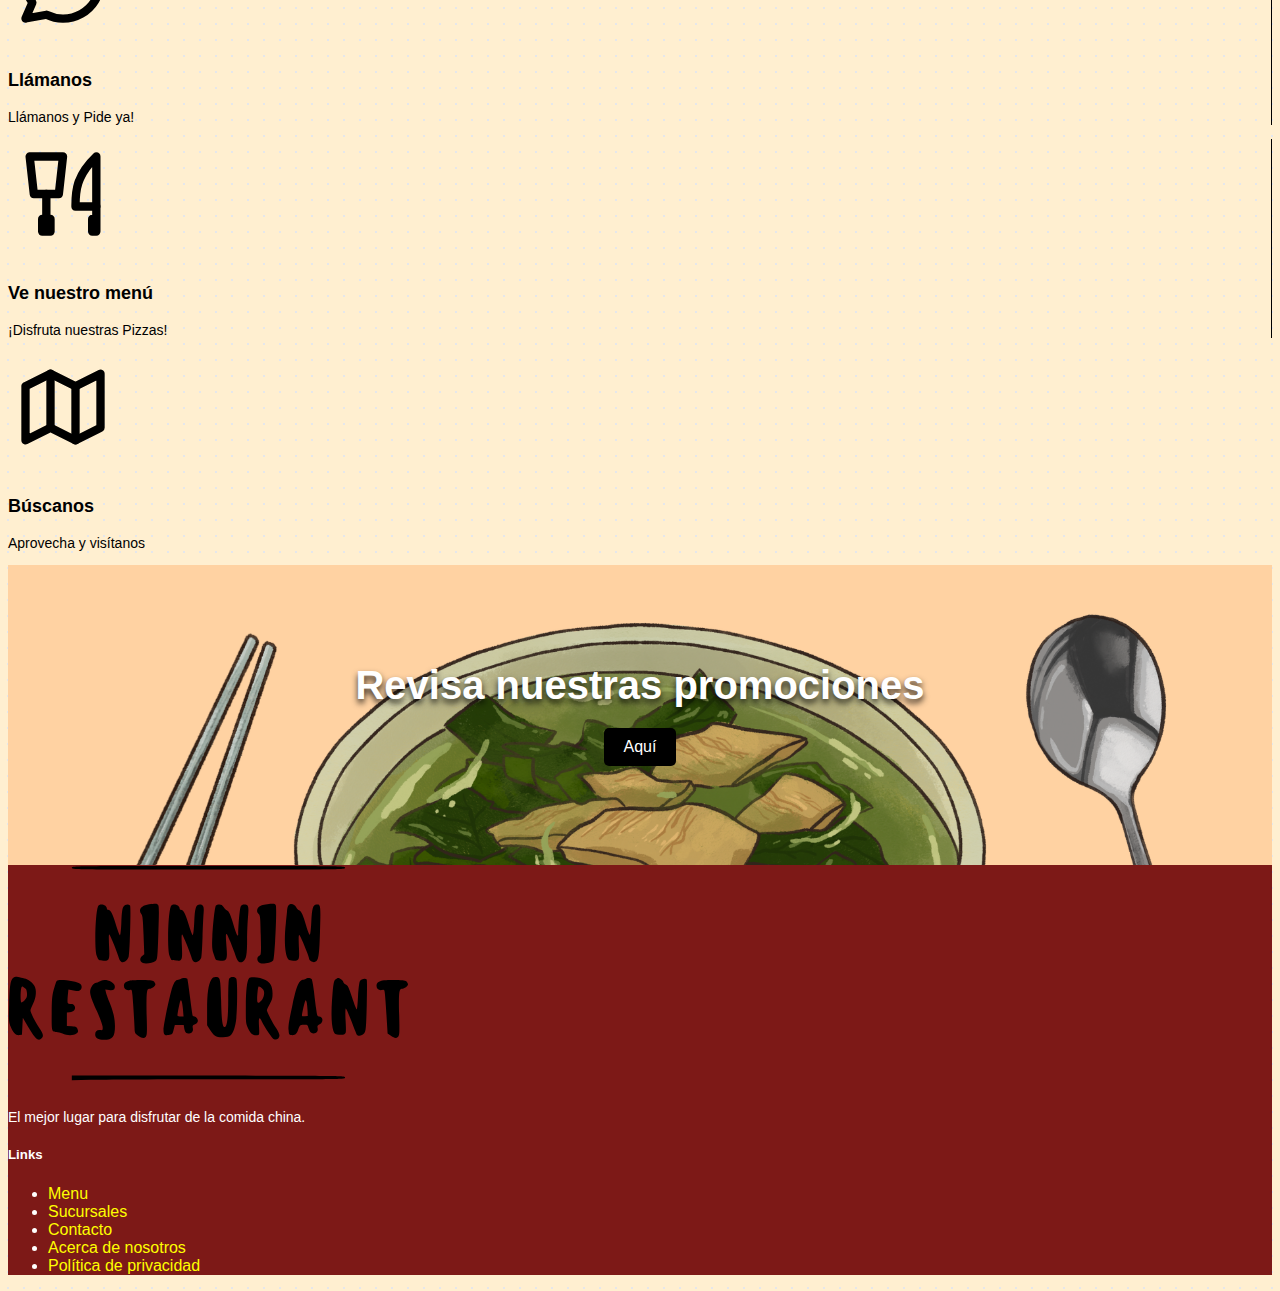
==== commit 5f908068: "chore: Update navbar and footer components styling and links" ====
--- a/Pages/index.html
+++ b/Pages/index.html
@@ -125,7 +125,7 @@
     <div class="hero-section">
         <div class="hero-text">
             <h1>Revisa nuestras promociones</h1>
-            <a href="#" class="hero-button">Aquí</a>
+            <a href="../Pages/Promociones.html" class="hero-button">Aquí</a>
         </div>
     </div>
 
--- a/Layout/style.css
+++ b/Layout/style.css
@@ -39,6 +39,11 @@
   font-size: 20px;
 }
 
+.navbar-brand {
+  position: absolute;
+  transform: translateX(300%); /* Ajusta este valor según tus necesidades */
+}
+
 /* Estilos del Carrousel */
 .carousel-inner img {
   width: 30%;
@@ -52,24 +57,38 @@
 }
 
 /* Estilos para el footer */
-footer {
-  background-color: #7D1917; 
-  color: white; 
-  padding: 20px 0;
+.page-footer {
+  background-color: #7D1917; /* Color de fondo oscuro */
+  color: white; /* Texto en color blanco para contraste */
 }
 
-footer a {
-  color: #FFFF00; 
+.footer-link, footer a {
+  color: #FFFF00; /* Enlaces en amarillo */
+  text-decoration: none; /* Sin subrayado */
 }
 
-footer a:hover {
-  color: #FFFFFF; 
+.footer-link:hover, footer a:hover {
+  color: #FFFFFF; /* Blanco al pasar el mouse */
 }
 
-/* Estilos Responsivos */
+.footer-logo {
+  width: 400px; /* Tamaño del logo ajustado */
+  margin-bottom: 10px; /* Espacio bajo el logo */
+}
+
+.flex-center {
+  display: flex;
+  justify-content: center; /* Centrado de íconos sociales */
+}
+
+.fa-facebook-f, .fa-twitter, .fa-instagram {
+  color: #fff; /* Iconos en blanco */
+  margin-right: 15px; /* Espaciado adecuado entre iconos */
+}
+
 @media (max-width: 768px) {
-  .navbar-nav {
-      text-align: center;
+  .flex-center {
+      justify-content: center;
   }
 }
 
@@ -81,7 +100,7 @@
 
 .icon {
   height: 100px;
-  margin-bottom: 20px; /* Reducido de 100px a 20px */
+  margin-bottom: 20px;
 }
 
 h3 {
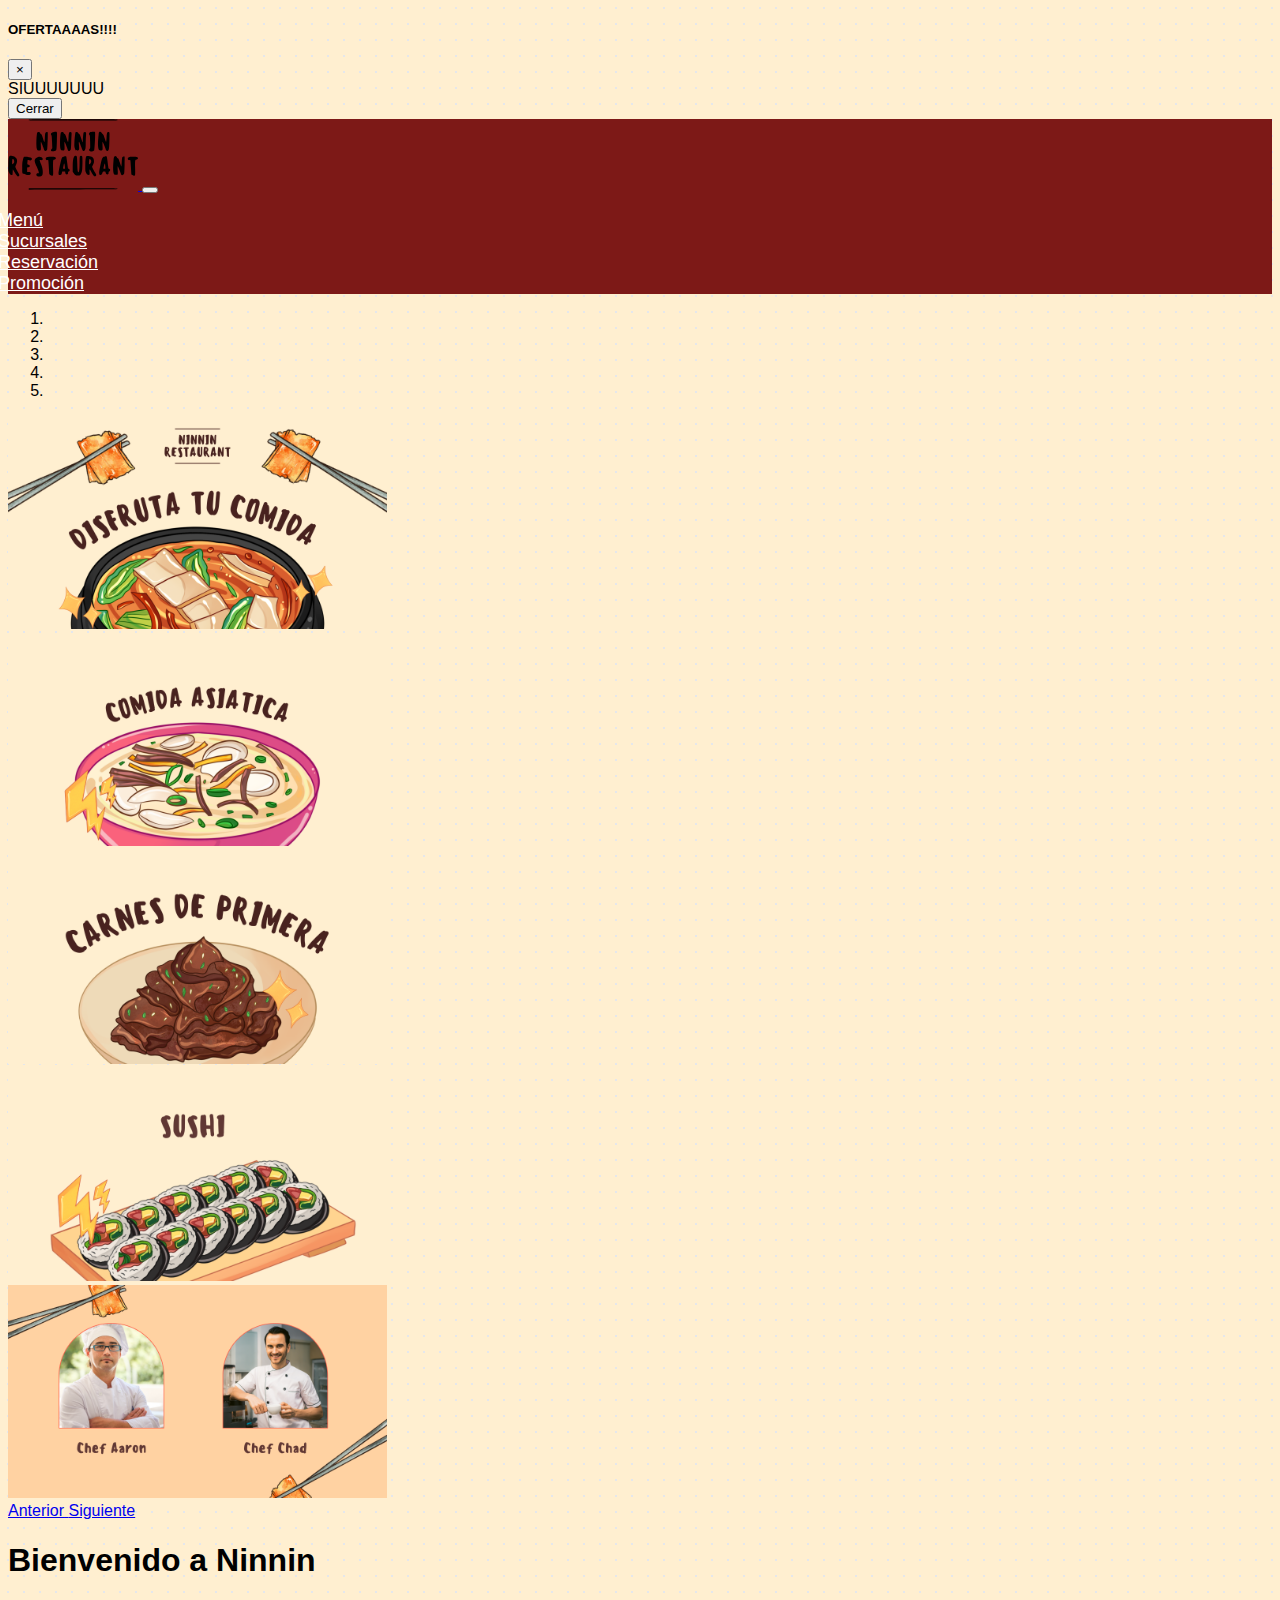
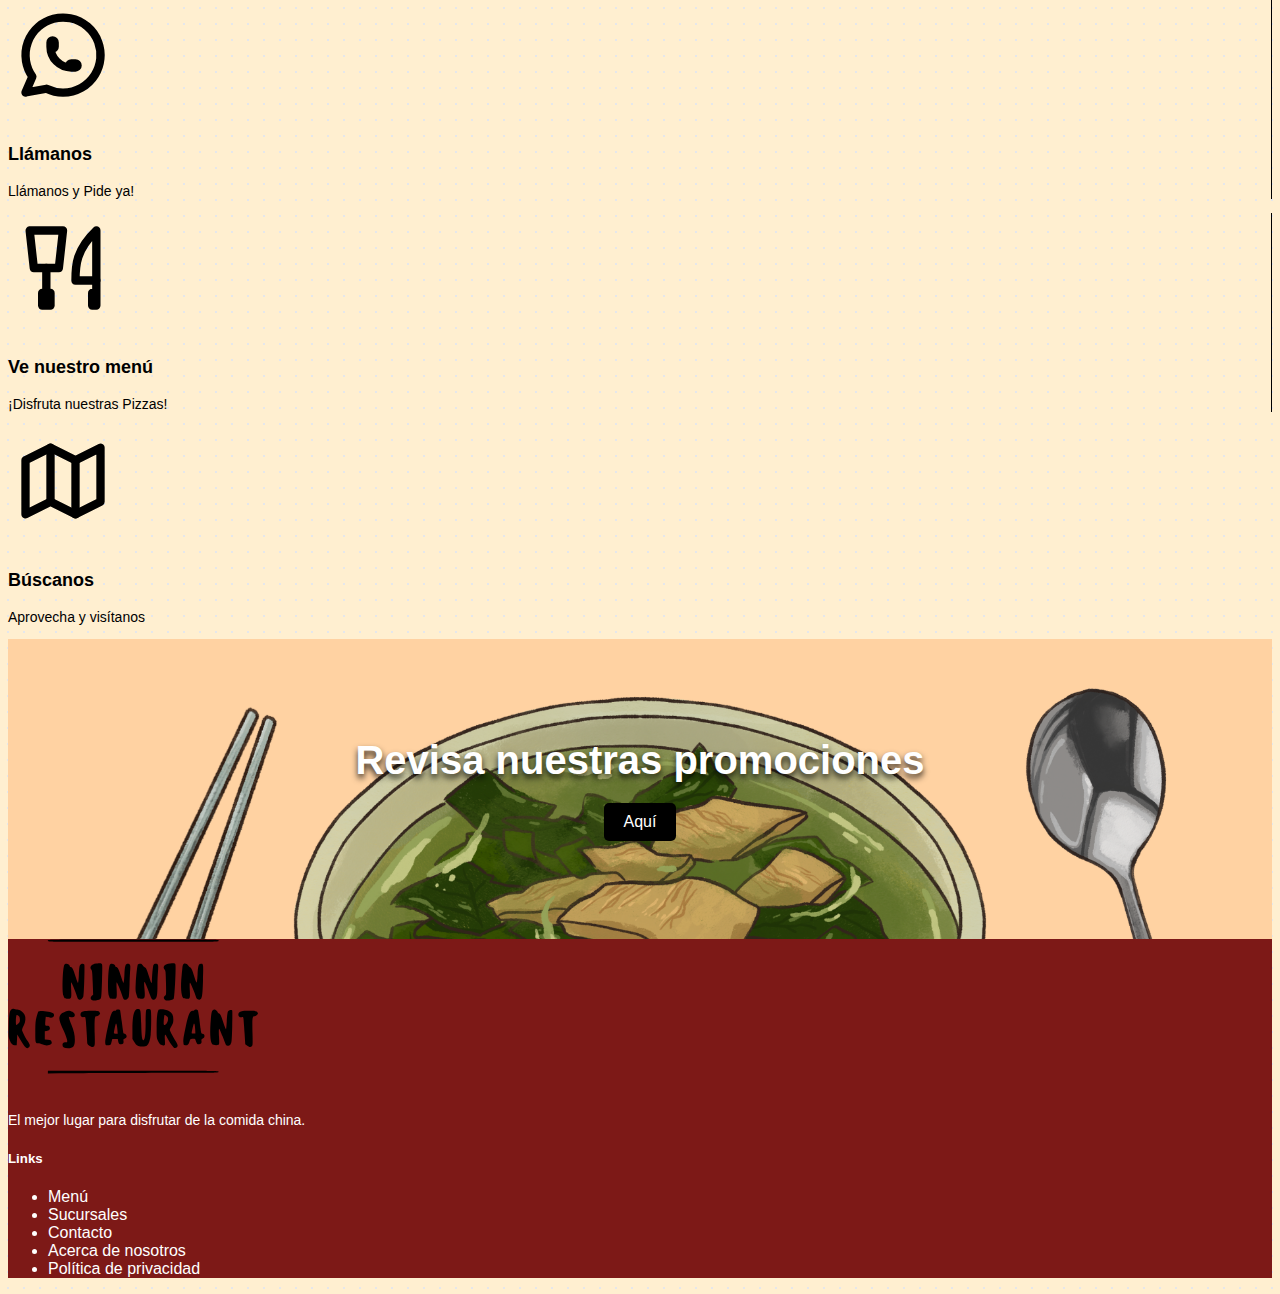
==== commit 6bb9f9c0: "chore: Actualizar ícono de la página en las diferentes secciones" ====
--- a/Pages/index.html
+++ b/Pages/index.html
@@ -10,6 +10,7 @@
         integrity="sha384-xOolHFLEh07PJGoPkLv1IbcEPTNtaed2xpHsD9ESMhqIYd0nLMwNLD69Npy4HI+N" crossorigin="anonymous">
     <!-- Estilo personalizado -->
     <link href="../Layout/style.css" rel="stylesheet">
+    <link rel="icon" type="image/svg" href="../Components/icons/icono.svg">
 </head>
 
 <body>
--- a/Layout/style.css
+++ b/Layout/style.css
@@ -11,37 +11,56 @@
 
 
 /* Barra de Navegación */
-.custom-navbar {
-  background-color: #7D1917;
-  height: 100px; /* Ajusta este valor según tus necesidades */
+
+.navbar {
+  background-color:  #7D1917;
 }
 
-.navbar-logo {
-  width: 150px; /* Asegúrate de que el logo no sea más grande que la altura de la navbar */
-  height: 150px; 
+.nav-link {
+  color: white !important;
+  font-size: 18px;
 }
 
-.custom-navbar .navbar-nav .nav-link {
-  color: white !important; 
-  transition: color 0.3s ease; 
+.nav-link:hover {
+  color: #998955 !important;
+}
+.navbar-logo {
+  width: 130px;
+  height: auto;
 }
 
-.custom-navbar .nav-link:hover {
-  color: #998955 !important; 
+@media (min-width: 992px) {
+  .custom-nav {
+    transform: translateX(-50px);
+  }
 }
 
-.custom-navbar .navbar-brand {
-  color: white !important; 
-  font-size: 25px;
+.footer-logo {
+  width: 250px;
+  margin-bottom: 20px;
 }
 
-.custom-navbar .nav-link {
-  font-size: 20px;
+.page-footer {
+  color: white;
+  background-color: #7D1917;
 }
 
-.navbar-brand {
-  position: absolute;
-  transform: translateX(300%); /* Ajusta este valor según tus necesidades */
+.footer-link {
+  color: white;
+  text-decoration: none;
+}
+
+.footer-link:hover {
+  color: #998955;
+}
+
+@media (max-width: 768px) {
+  .navbar-logo, .footer-logo {
+      width: 80px; /* Tamaño reducido para dispositivos móviles */
+  }
+  .navbar-nav .nav-link {
+      padding: 0.5rem 1rem; /* Aumenta el área de toque */
+  }
 }
 
 /* Estilos del Carrousel */
@@ -57,40 +76,6 @@
 }
 
 /* Estilos para el footer */
-.page-footer {
-  background-color: #7D1917; /* Color de fondo oscuro */
-  color: white; /* Texto en color blanco para contraste */
-}
-
-.footer-link, footer a {
-  color: #FFFF00; /* Enlaces en amarillo */
-  text-decoration: none; /* Sin subrayado */
-}
-
-.footer-link:hover, footer a:hover {
-  color: #FFFFFF; /* Blanco al pasar el mouse */
-}
-
-.footer-logo {
-  width: 400px; /* Tamaño del logo ajustado */
-  margin-bottom: 10px; /* Espacio bajo el logo */
-}
-
-.flex-center {
-  display: flex;
-  justify-content: center; /* Centrado de íconos sociales */
-}
-
-.fa-facebook-f, .fa-twitter, .fa-instagram {
-  color: #fff; /* Iconos en blanco */
-  margin-right: 15px; /* Espaciado adecuado entre iconos */
-}
-
-@media (max-width: 768px) {
-  .flex-center {
-      justify-content: center;
-  }
-}
 
 /* Estilos para la sección de servicios */
 .icon-container {
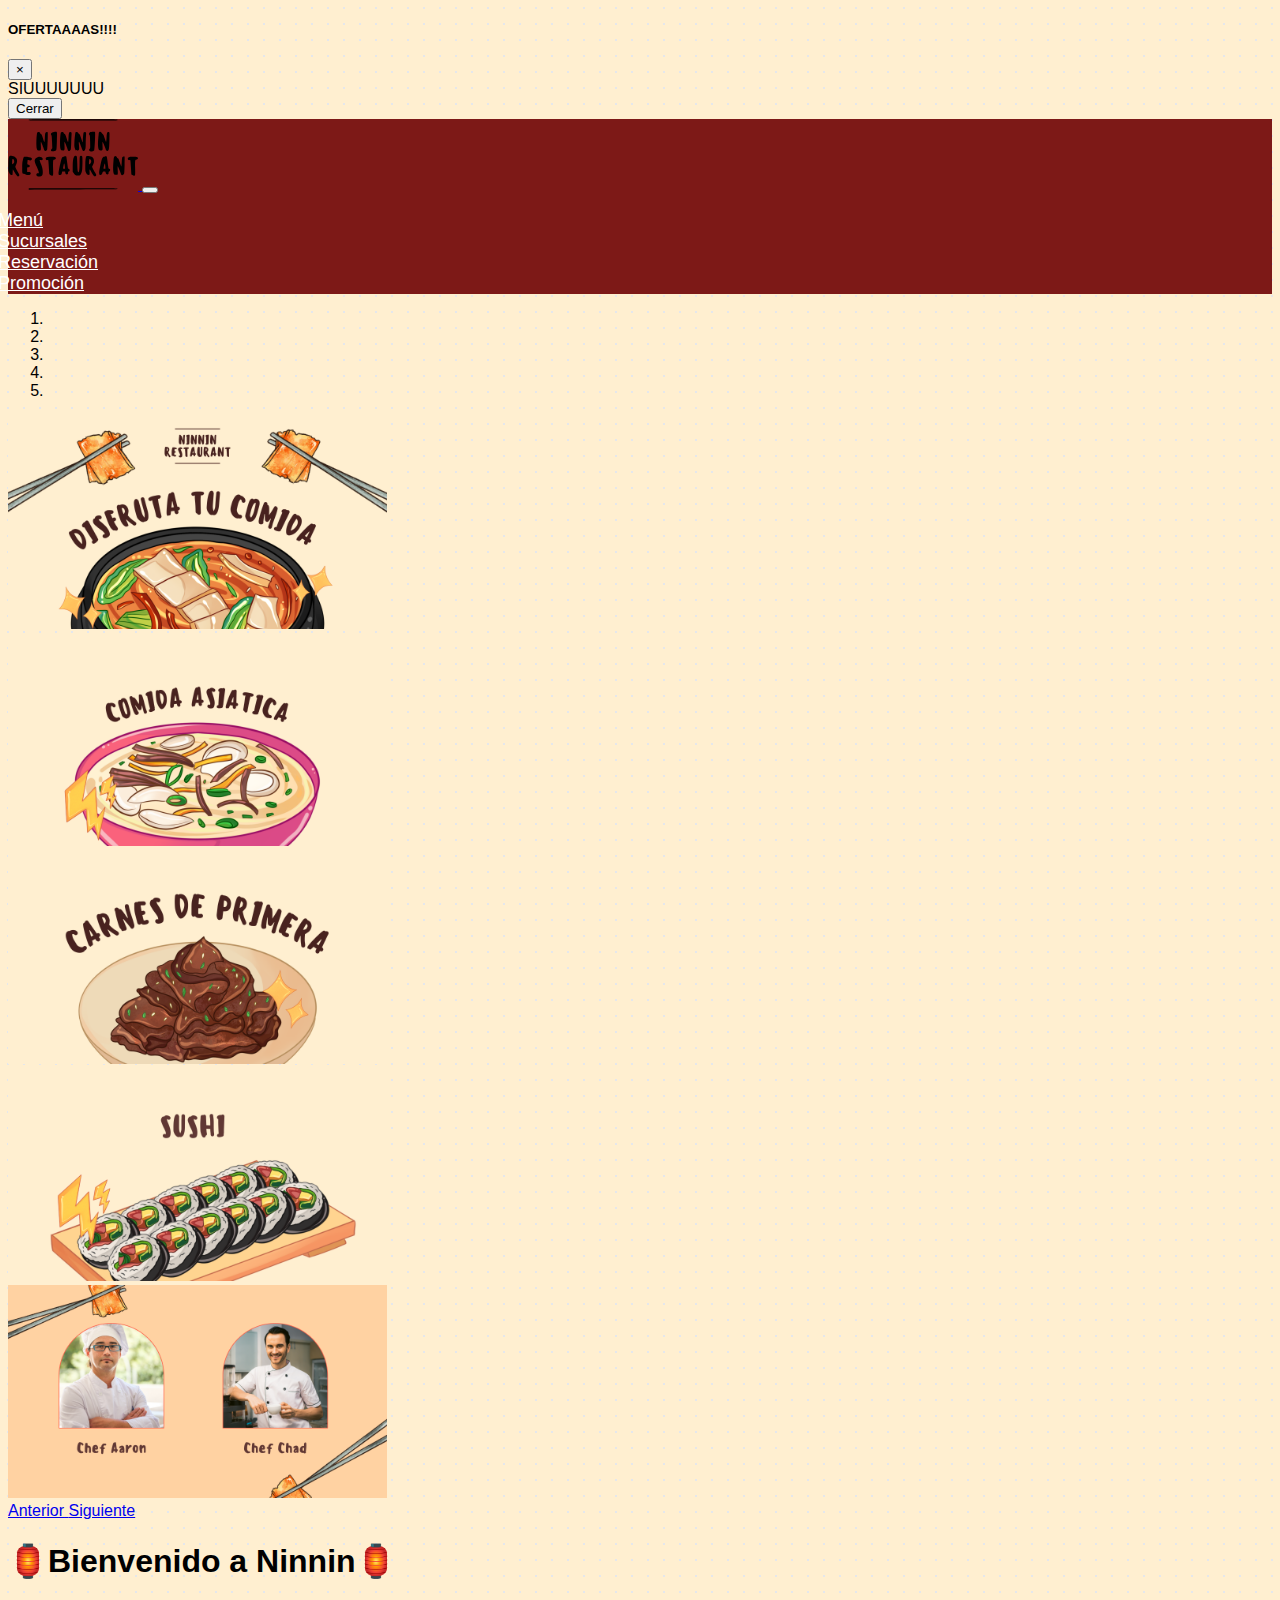
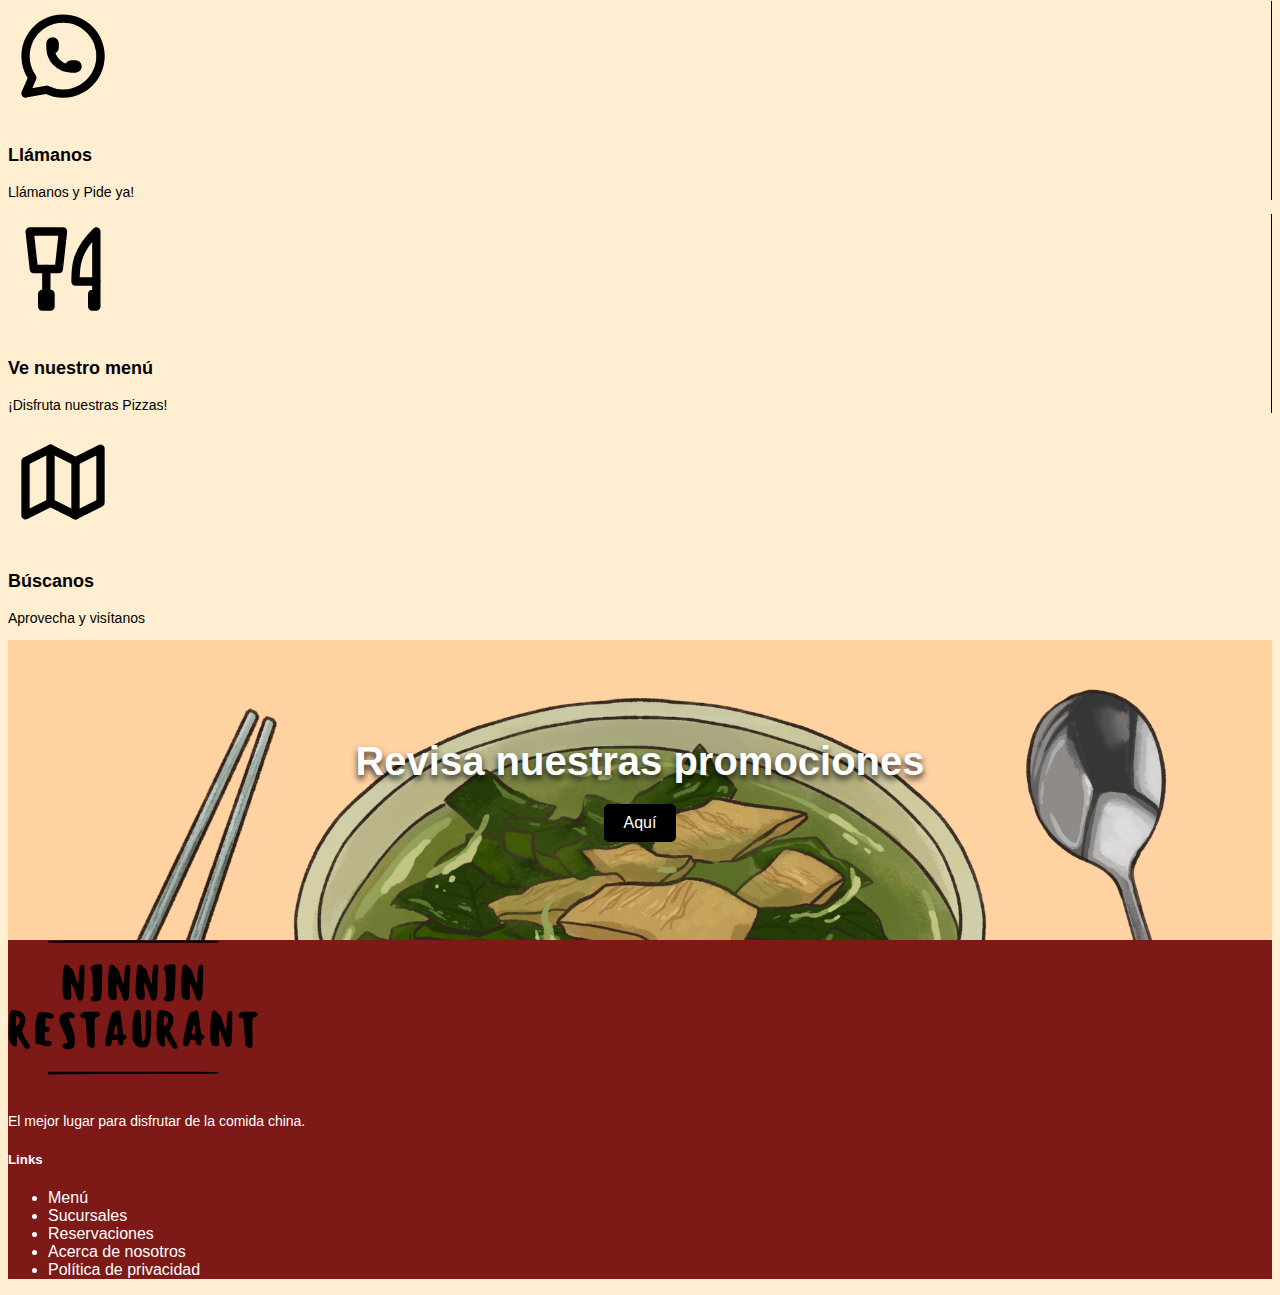
==== commit 7c018e32: "Agregado un emoji" ====
--- a/Pages/index.html
+++ b/Pages/index.html
@@ -14,7 +14,7 @@
 </head>
 
 <body>
-
+    
     <!-- Modal -->
     <div class="modal fade" id="myModal" tabindex="-1" role="dialog" aria-labelledby="exampleModalLabel"
         aria-hidden="true">
@@ -82,7 +82,7 @@
     <div class="container-fluid">
 
         <div>
-            <h1 class="text-center my-5">Bienvenido a Ninnin</h1>
+            <h1 class="text-center my-5">🏮Bienvenido a Ninnin🏮</h1>
 
         </div>
 
--- a/Layout/style.css
+++ b/Layout/style.css
@@ -135,4 +135,44 @@
   border: none;
   font-size: 1em;
   border-radius: 5px; /* Ajusta según tus necesidades */
+}
+
+.form-container {
+  background-color: burlywood; /* Fondo blanco */
+  padding: 20px;
+  border-radius: 10px;
+  box-shadow: 0px 0px 10px rgba(0, 0, 0, 0.1); /* Sombra suave */
+}
+
+.form-group label {
+  color: #8b5e3c; /* Texto marrón rojizo */
+}
+
+.form-control {
+  border-color: #8b5e3c; /* Borde marrón rojizo */
+}
+
+.btn-primary {
+  background-color: #8b5e3c; /* Fondo marrón rojizo */
+  border-color: #8b5e3c; /* Borde marrón rojizo */
+}
+
+.btn-primary:hover {
+  background-color: #714529; /* Fondo marrón oscuro al pasar el ratón * /
+  border-color: #714529; /* Borde marrón oscuro al pasar el ratón */
+}
+
+.form-control::placeholder {
+  color: #8b5e3c; /* Color del placeholder marrón rojizo */
+}
+
+.card-title{
+  color: #8b5e3c;
+}
+
+.borde-negro {
+  color: rgb(235, 210, 175);
+  -webkit-text-stroke-width: 1.2px; /* Anchura del borde */
+  -webkit-text-stroke-color: black; /* Color del borde */
+  font-weight: bold;
 }